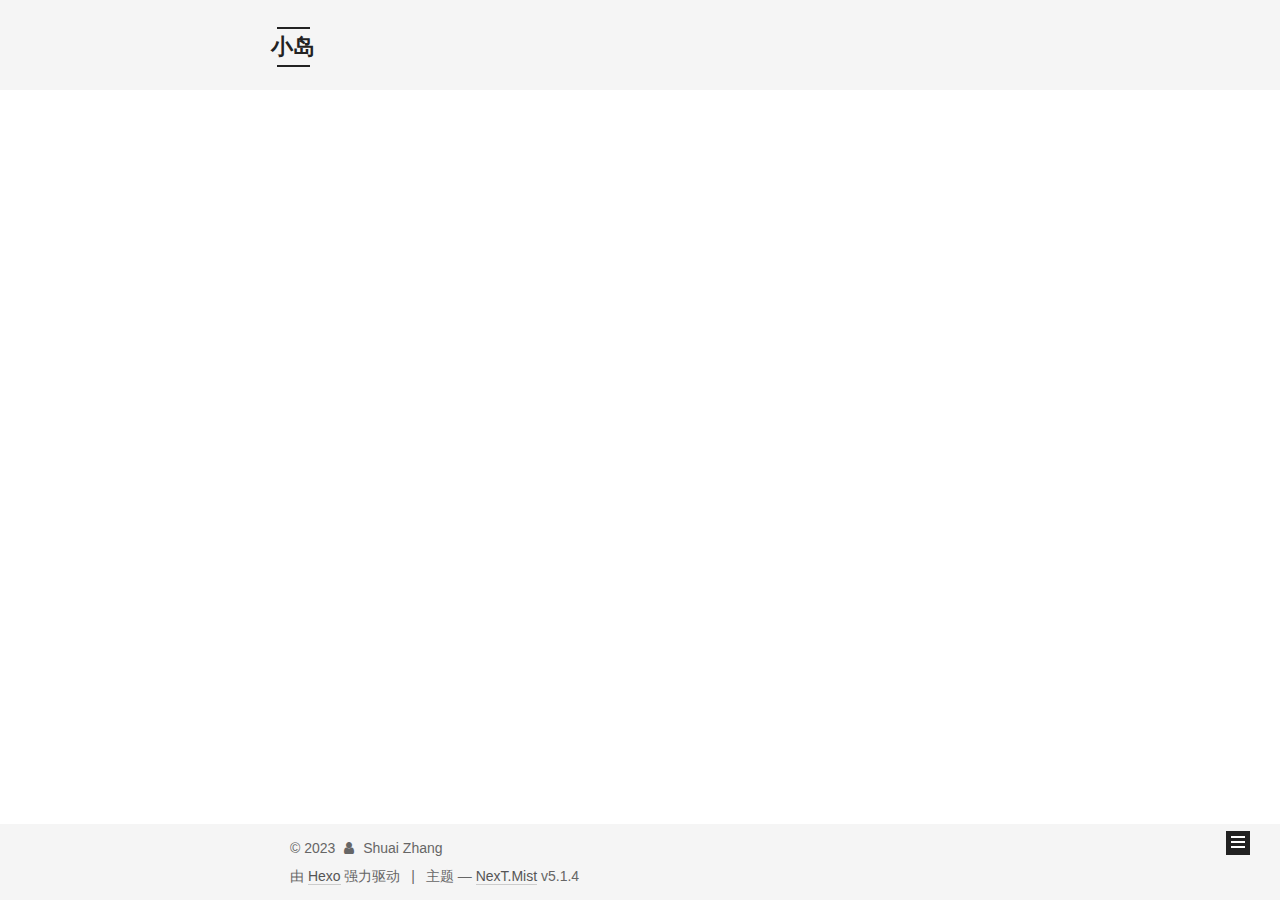
==== index.html @ b406b1da "Site updated: 2023-05-16 15:40:55" ====
<!DOCTYPE html>



  


<html class="theme-next mist use-motion" lang="zh-Hans">
<head>
  <meta charset="UTF-8"/>
<meta http-equiv="X-UA-Compatible" content="IE=edge" />
<meta name="viewport" content="width=device-width, initial-scale=1, maximum-scale=1"/>
<meta name="theme-color" content="#222">



  
  
    
    
  <script src="/lib/pace/pace.min.js?v=1.0.2"></script>
  <link href="/lib/pace/pace-theme-minimal.min.css?v=1.0.2" rel="stylesheet">







<meta http-equiv="Cache-Control" content="no-transform" />
<meta http-equiv="Cache-Control" content="no-siteapp" />
















  
  
  <link href="/lib/fancybox/source/jquery.fancybox.css?v=2.1.5" rel="stylesheet" type="text/css" />







<link href="/lib/font-awesome/css/font-awesome.min.css?v=4.6.2" rel="stylesheet" type="text/css" />

<link href="/css/main.css?v=5.1.4" rel="stylesheet" type="text/css" />


  <link rel="apple-touch-icon" sizes="180x180" href="/images/apple-touch-icon-next.png?v=5.1.4">


  <link rel="icon" type="image/png" sizes="32x32" href="/images/favicon-32x32-next.png?v=5.1.4">


  <link rel="icon" type="image/png" sizes="16x16" href="/images/favicon-16x16-next.png?v=5.1.4">


  <link rel="mask-icon" href="/images/logo.svg?v=5.1.4" color="#222">





  <meta name="keywords" content="Hexo, NexT" />










<meta name="description" content="一个人的小岛">
<meta property="og:type" content="website">
<meta property="og:title" content="小岛">
<meta property="og:url" content="https://isodiary.github.io/index.html">
<meta property="og:site_name" content="小岛">
<meta property="og:description" content="一个人的小岛">
<meta property="og:locale">
<meta property="article:author" content="Shuai Zhang">
<meta name="twitter:card" content="summary">



<script type="text/javascript" id="hexo.configurations">
  var NexT = window.NexT || {};
  var CONFIG = {
    root: '',
    scheme: 'Mist',
    version: '5.1.4',
    sidebar: {"position":"left","display":"post","offset":12,"b2t":true,"scrollpercent":false,"onmobile":false},
    fancybox: true,
    tabs: true,
    motion: {"enable":true,"async":false,"transition":{"post_block":"fadeIn","post_header":"slideDownIn","post_body":"slideDownIn","coll_header":"slideLeftIn","sidebar":"slideUpIn"}},
    duoshuo: {
      userId: '0',
      author: '博主'
    },
    algolia: {
      applicationID: '',
      apiKey: '',
      indexName: '',
      hits: {"per_page":10},
      labels: {"input_placeholder":"Search for Posts","hits_empty":"We didn't find any results for the search: ${query}","hits_stats":"${hits} results found in ${time} ms"}
    }
  };
</script>



  <link rel="canonical" href="https://isodiary.github.io/"/>





  <title>小岛</title>
  








<meta name="generator" content="Hexo 6.3.0"></head>

<body itemscope itemtype="http://schema.org/WebPage" lang="zh-Hans">

  
  
    
  

  <div class="container sidebar-position-left 
  page-home">
    <div class="headband"></div>

    <header id="header" class="header" itemscope itemtype="http://schema.org/WPHeader">
      <div class="header-inner"><div class="site-brand-wrapper">
  <div class="site-meta ">
    

    <div class="custom-logo-site-title">
      <a href="/"  class="brand" rel="start">
        <span class="logo-line-before"><i></i></span>
        <span class="site-title">小岛</span>
        <span class="logo-line-after"><i></i></span>
      </a>
    </div>
      
        <p class="site-subtitle"></p>
      
  </div>

  <div class="site-nav-toggle">
    <button>
      <span class="btn-bar"></span>
      <span class="btn-bar"></span>
      <span class="btn-bar"></span>
    </button>
  </div>
</div>

<nav class="site-nav">
  

  
    <ul id="menu" class="menu">
      
        
        <li class="menu-item menu-item-home">
          <a href="/" rel="section">
            
              <i class="menu-item-icon fa fa-fw fa-fa fa-home"></i> <br />
            
            首页
          </a>
        </li>
      
        
        <li class="menu-item menu-item-archives">
          <a href="/archives/" rel="section">
            
              <i class="menu-item-icon fa fa-fw fa-fa fa-archive"></i> <br />
            
            归档
          </a>
        </li>
      
        
        <li class="menu-item menu-item-tags">
          <a href="/tags/" rel="section">
            
              <i class="menu-item-icon fa fa-fw fa-tags"></i> <br />
            
            标签
          </a>
        </li>
      

      
        <li class="menu-item menu-item-search">
          
            <a href="javascript:;" class="popup-trigger">
          
            
              <i class="menu-item-icon fa fa-search fa-fw"></i> <br />
            
            搜索
          </a>
        </li>
      
    </ul>
  

  
    <div class="site-search">
      
  <div class="popup search-popup local-search-popup">
  <div class="local-search-header clearfix">
    <span class="search-icon">
      <i class="fa fa-search"></i>
    </span>
    <span class="popup-btn-close">
      <i class="fa fa-times-circle"></i>
    </span>
    <div class="local-search-input-wrapper">
      <input autocomplete="off"
             placeholder="搜索..." spellcheck="false"
             type="text" id="local-search-input">
    </div>
  </div>
  <div id="local-search-result"></div>
</div>



    </div>
  
</nav>



 </div>
    </header>

    <main id="main" class="main">
      <div class="main-inner">
        <div class="content-wrap">
          <div id="content" class="content">
            
  <section id="posts" class="posts-expand">
    
      

  

  
  
  

  <article class="post post-type-normal" itemscope itemtype="http://schema.org/Article">
  
  
  
  <div class="post-block">
    <link itemprop="mainEntityOfPage" href="https://isodiary.github.io/2023/05/16/%E7%AC%AC%E4%B8%80%E5%A4%A9/">

    <span hidden itemprop="author" itemscope itemtype="http://schema.org/Person">
      <meta itemprop="name" content="">
      <meta itemprop="description" content="">
      <meta itemprop="image" content="/images/avatar.gif">
    </span>

    <span hidden itemprop="publisher" itemscope itemtype="http://schema.org/Organization">
      <meta itemprop="name" content="小岛">
    </span>

    
      <header class="post-header">

        
        
          <h1 class="post-title" itemprop="name headline">
                
                <a class="post-title-link" href="/2023/05/16/%E7%AC%AC%E4%B8%80%E5%A4%A9/" itemprop="url">第一天.md</a></h1>
        

        <div class="post-meta">
          <span class="post-time">
            
              <span class="post-meta-item-icon">
                <i class="fa fa-calendar-o"></i>
              </span>
              
                <span class="post-meta-item-text">发表于</span>
              
              <time title="创建于" itemprop="dateCreated datePublished" datetime="2023-05-16T15:12:27+08:00">
                2023-05-16
              </time>
            

            

            
          </span>

          

          
            
          

          
          

          

          

          

        </div>
      </header>
    

    
    
    
    <div class="post-body" itemprop="articleBody">

      
      

      
        
          
            <p>去码头整点薯条</p>

          
        
      
    </div>
    
    
    

    

    

    

    <footer class="post-footer">
      

      

      

      
      
        <div class="post-eof"></div>
      
    </footer>
  </div>
  
  
  
  </article>


    
  </section>

  


          </div>
          


          

        </div>
        
          
  
  <div class="sidebar-toggle">
    <div class="sidebar-toggle-line-wrap">
      <span class="sidebar-toggle-line sidebar-toggle-line-first"></span>
      <span class="sidebar-toggle-line sidebar-toggle-line-middle"></span>
      <span class="sidebar-toggle-line sidebar-toggle-line-last"></span>
    </div>
  </div>

  <aside id="sidebar" class="sidebar">
    
    <div class="sidebar-inner">

      

      

      <section class="site-overview-wrap sidebar-panel sidebar-panel-active">
        <div class="site-overview">
          <div class="site-author motion-element" itemprop="author" itemscope itemtype="http://schema.org/Person">
            
              <p class="site-author-name" itemprop="name"></p>
              <p class="site-description motion-element" itemprop="description"></p>
          </div>

          <nav class="site-state motion-element">

            
              <div class="site-state-item site-state-posts">
              
                <a href="/archives/">
              
                  <span class="site-state-item-count">1</span>
                  <span class="site-state-item-name">日志</span>
                </a>
              </div>
            

            

            
              
              
              <div class="site-state-item site-state-tags">
                <a href="/tags/index.html">
                  <span class="site-state-item-count">1</span>
                  <span class="site-state-item-name">标签</span>
                </a>
              </div>
            

          </nav>

          

          

          
          

          
          

          

        </div>
      </section>

      

      
        <div class="back-to-top">
          <i class="fa fa-arrow-up"></i>
          
        </div>
      

    </div>
  </aside>


        
      </div>
    </main>

    <footer id="footer" class="footer">
      <div class="footer-inner">
        <div class="copyright">&copy; <span itemprop="copyrightYear">2023</span>
  <span class="with-love">
    <i class="fa fa-user"></i>
  </span>
  <span class="author" itemprop="copyrightHolder">Shuai Zhang</span>

  
</div>


  <div class="powered-by">由 <a class="theme-link" target="_blank" href="https://hexo.io">Hexo</a> 强力驱动</div>



  <span class="post-meta-divider">|</span>



  <div class="theme-info">主题 &mdash; <a class="theme-link" target="_blank" href="https://github.com/iissnan/hexo-theme-next">NexT.Mist</a> v5.1.4</div>




        







        
      </div>
    </footer>

    

    

  </div>

  

<script type="text/javascript">
  if (Object.prototype.toString.call(window.Promise) !== '[object Function]') {
    window.Promise = null;
  }
</script>









  












  
  
    <script type="text/javascript" src="/lib/jquery/index.js?v=2.1.3"></script>
  

  
  
    <script type="text/javascript" src="/lib/fastclick/lib/fastclick.min.js?v=1.0.6"></script>
  

  
  
    <script type="text/javascript" src="/lib/jquery_lazyload/jquery.lazyload.js?v=1.9.7"></script>
  

  
  
    <script type="text/javascript" src="/lib/velocity/velocity.min.js?v=1.2.1"></script>
  

  
  
    <script type="text/javascript" src="/lib/velocity/velocity.ui.min.js?v=1.2.1"></script>
  

  
  
    <script type="text/javascript" src="/lib/fancybox/source/jquery.fancybox.pack.js?v=2.1.5"></script>
  


  


  <script type="text/javascript" src="/js/src/utils.js?v=5.1.4"></script>

  <script type="text/javascript" src="/js/src/motion.js?v=5.1.4"></script>



  
  

  

  


  <script type="text/javascript" src="/js/src/bootstrap.js?v=5.1.4"></script>



  


  




	





  





  












  

  <script type="text/javascript">
    // Popup Window;
    var isfetched = false;
    var isXml = true;
    // Search DB path;
    var search_path = "search.xml";
    if (search_path.length === 0) {
      search_path = "search.xml";
    } else if (/json$/i.test(search_path)) {
      isXml = false;
    }
    var path = "/" + search_path;
    // monitor main search box;

    var onPopupClose = function (e) {
      $('.popup').hide();
      $('#local-search-input').val('');
      $('.search-result-list').remove();
      $('#no-result').remove();
      $(".local-search-pop-overlay").remove();
      $('body').css('overflow', '');
    }

    function proceedsearch() {
      $("body")
        .append('<div class="search-popup-overlay local-search-pop-overlay"></div>')
        .css('overflow', 'hidden');
      $('.search-popup-overlay').click(onPopupClose);
      $('.popup').toggle();
      var $localSearchInput = $('#local-search-input');
      $localSearchInput.attr("autocapitalize", "none");
      $localSearchInput.attr("autocorrect", "off");
      $localSearchInput.focus();
    }

    // search function;
    var searchFunc = function(path, search_id, content_id) {
      'use strict';

      // start loading animation
      $("body")
        .append('<div class="search-popup-overlay local-search-pop-overlay">' +
          '<div id="search-loading-icon">' +
          '<i class="fa fa-spinner fa-pulse fa-5x fa-fw"></i>' +
          '</div>' +
          '</div>')
        .css('overflow', 'hidden');
      $("#search-loading-icon").css('margin', '20% auto 0 auto').css('text-align', 'center');

      $.ajax({
        url: path,
        dataType: isXml ? "xml" : "json",
        async: true,
        success: function(res) {
          // get the contents from search data
          isfetched = true;
          $('.popup').detach().appendTo('.header-inner');
          var datas = isXml ? $("entry", res).map(function() {
            return {
              title: $("title", this).text(),
              content: $("content",this).text(),
              url: $("url" , this).text()
            };
          }).get() : res;
          var input = document.getElementById(search_id);
          var resultContent = document.getElementById(content_id);
          var inputEventFunction = function() {
            var searchText = input.value.trim().toLowerCase();
            var keywords = searchText.split(/[\s\-]+/);
            if (keywords.length > 1) {
              keywords.push(searchText);
            }
            var resultItems = [];
            if (searchText.length > 0) {
              // perform local searching
              datas.forEach(function(data) {
                var isMatch = false;
                var hitCount = 0;
                var searchTextCount = 0;
                var title = data.title.trim();
                var titleInLowerCase = title.toLowerCase();
                var content = data.content.trim().replace(/<[^>]+>/g,"");
                var contentInLowerCase = content.toLowerCase();
                var articleUrl = decodeURIComponent(data.url);
                var indexOfTitle = [];
                var indexOfContent = [];
                // only match articles with not empty titles
                if(title != '') {
                  keywords.forEach(function(keyword) {
                    function getIndexByWord(word, text, caseSensitive) {
                      var wordLen = word.length;
                      if (wordLen === 0) {
                        return [];
                      }
                      var startPosition = 0, position = [], index = [];
                      if (!caseSensitive) {
                        text = text.toLowerCase();
                        word = word.toLowerCase();
                      }
                      while ((position = text.indexOf(word, startPosition)) > -1) {
                        index.push({position: position, word: word});
                        startPosition = position + wordLen;
                      }
                      return index;
                    }

                    indexOfTitle = indexOfTitle.concat(getIndexByWord(keyword, titleInLowerCase, false));
                    indexOfContent = indexOfContent.concat(getIndexByWord(keyword, contentInLowerCase, false));
                  });
                  if (indexOfTitle.length > 0 || indexOfContent.length > 0) {
                    isMatch = true;
                    hitCount = indexOfTitle.length + indexOfContent.length;
                  }
                }

                // show search results

                if (isMatch) {
                  // sort index by position of keyword

                  [indexOfTitle, indexOfContent].forEach(function (index) {
                    index.sort(function (itemLeft, itemRight) {
                      if (itemRight.position !== itemLeft.position) {
                        return itemRight.position - itemLeft.position;
                      } else {
                        return itemLeft.word.length - itemRight.word.length;
                      }
                    });
                  });

                  // merge hits into slices

                  function mergeIntoSlice(text, start, end, index) {
                    var item = index[index.length - 1];
                    var position = item.position;
                    var word = item.word;
                    var hits = [];
                    var searchTextCountInSlice = 0;
                    while (position + word.length <= end && index.length != 0) {
                      if (word === searchText) {
                        searchTextCountInSlice++;
                      }
                      hits.push({position: position, length: word.length});
                      var wordEnd = position + word.length;

                      // move to next position of hit

                      index.pop();
                      while (index.length != 0) {
                        item = index[index.length - 1];
                        position = item.position;
                        word = item.word;
                        if (wordEnd > position) {
                          index.pop();
                        } else {
                          break;
                        }
                      }
                    }
                    searchTextCount += searchTextCountInSlice;
                    return {
                      hits: hits,
                      start: start,
                      end: end,
                      searchTextCount: searchTextCountInSlice
                    };
                  }

                  var slicesOfTitle = [];
                  if (indexOfTitle.length != 0) {
                    slicesOfTitle.push(mergeIntoSlice(title, 0, title.length, indexOfTitle));
                  }

                  var slicesOfContent = [];
                  while (indexOfContent.length != 0) {
                    var item = indexOfContent[indexOfContent.length - 1];
                    var position = item.position;
                    var word = item.word;
                    // cut out 100 characters
                    var start = position - 20;
                    var end = position + 80;
                    if(start < 0){
                      start = 0;
                    }
                    if (end < position + word.length) {
                      end = position + word.length;
                    }
                    if(end > content.length){
                      end = content.length;
                    }
                    slicesOfContent.push(mergeIntoSlice(content, start, end, indexOfContent));
                  }

                  // sort slices in content by search text's count and hits' count

                  slicesOfContent.sort(function (sliceLeft, sliceRight) {
                    if (sliceLeft.searchTextCount !== sliceRight.searchTextCount) {
                      return sliceRight.searchTextCount - sliceLeft.searchTextCount;
                    } else if (sliceLeft.hits.length !== sliceRight.hits.length) {
                      return sliceRight.hits.length - sliceLeft.hits.length;
                    } else {
                      return sliceLeft.start - sliceRight.start;
                    }
                  });

                  // select top N slices in content

                  var upperBound = parseInt('1');
                  if (upperBound >= 0) {
                    slicesOfContent = slicesOfContent.slice(0, upperBound);
                  }

                  // highlight title and content

                  function highlightKeyword(text, slice) {
                    var result = '';
                    var prevEnd = slice.start;
                    slice.hits.forEach(function (hit) {
                      result += text.substring(prevEnd, hit.position);
                      var end = hit.position + hit.length;
                      result += '<b class="search-keyword">' + text.substring(hit.position, end) + '</b>';
                      prevEnd = end;
                    });
                    result += text.substring(prevEnd, slice.end);
                    return result;
                  }

                  var resultItem = '';

                  if (slicesOfTitle.length != 0) {
                    resultItem += "<li><a href='" + articleUrl + "' class='search-result-title'>" + highlightKeyword(title, slicesOfTitle[0]) + "</a>";
                  } else {
                    resultItem += "<li><a href='" + articleUrl + "' class='search-result-title'>" + title + "</a>";
                  }

                  slicesOfContent.forEach(function (slice) {
                    resultItem += "<a href='" + articleUrl + "'>" +
                      "<p class=\"search-result\">" + highlightKeyword(content, slice) +
                      "...</p>" + "</a>";
                  });

                  resultItem += "</li>";
                  resultItems.push({
                    item: resultItem,
                    searchTextCount: searchTextCount,
                    hitCount: hitCount,
                    id: resultItems.length
                  });
                }
              })
            };
            if (keywords.length === 1 && keywords[0] === "") {
              resultContent.innerHTML = '<div id="no-result"><i class="fa fa-search fa-5x" /></div>'
            } else if (resultItems.length === 0) {
              resultContent.innerHTML = '<div id="no-result"><i class="fa fa-frown-o fa-5x" /></div>'
            } else {
              resultItems.sort(function (resultLeft, resultRight) {
                if (resultLeft.searchTextCount !== resultRight.searchTextCount) {
                  return resultRight.searchTextCount - resultLeft.searchTextCount;
                } else if (resultLeft.hitCount !== resultRight.hitCount) {
                  return resultRight.hitCount - resultLeft.hitCount;
                } else {
                  return resultRight.id - resultLeft.id;
                }
              });
              var searchResultList = '<ul class=\"search-result-list\">';
              resultItems.forEach(function (result) {
                searchResultList += result.item;
              })
              searchResultList += "</ul>";
              resultContent.innerHTML = searchResultList;
            }
          }

          if ('auto' === 'auto') {
            input.addEventListener('input', inputEventFunction);
          } else {
            $('.search-icon').click(inputEventFunction);
            input.addEventListener('keypress', function (event) {
              if (event.keyCode === 13) {
                inputEventFunction();
              }
            });
          }

          // remove loading animation
          $(".local-search-pop-overlay").remove();
          $('body').css('overflow', '');

          proceedsearch();
        }
      });
    }

    // handle and trigger popup window;
    $('.popup-trigger').click(function(e) {
      e.stopPropagation();
      if (isfetched === false) {
        searchFunc(path, 'local-search-input', 'local-search-result');
      } else {
        proceedsearch();
      };
    });

    $('.popup-btn-close').click(onPopupClose);
    $('.popup').click(function(e){
      e.stopPropagation();
    });
    $(document).on('keyup', function (event) {
      var shouldDismissSearchPopup = event.which === 27 &&
        $('.search-popup').is(':visible');
      if (shouldDismissSearchPopup) {
        onPopupClose();
      }
    });
  </script>





  

  

  

  
  

  

  

  

</body>
</html>
---- css/main.css ----
/* normalize.css v3.0.2 | MIT License | git.io/normalize */
html {
  font-family: sans-serif; /* 1 */
  -ms-text-size-adjust: 100%; /* 2 */
  -webkit-text-size-adjust: 100%; /* 2 */
}
body {
  margin: 0;
}
article,
aside,
details,
figcaption,
figure,
footer,
header,
hgroup,
main,
menu,
nav,
section,
summary {
  display: block;
}
audio,
canvas,
progress,
video {
  display: inline-block; /* 1 */
  vertical-align: baseline; /* 2 */
}
audio:not([controls]) {
  display: none;
  height: 0;
}
[hidden],
template {
  display: none;
}
a {
  background-color: transparent;
}
a:active,
a:hover {
  outline: 0;
}
abbr[title] {
  border-bottom: 1px dotted;
}
b,
strong {
  font-weight: bold;
}
dfn {
  font-style: italic;
}
h1 {
  font-size: 2em;
  margin: 0.67em 0;
}
mark {
  background: #ff0;
  color: #000;
}
small {
  font-size: 80%;
}
sub,
sup {
  font-size: 75%;
  line-height: 0;
  position: relative;
  vertical-align: baseline;
}
sup {
  top: -0.5em;
}
sub {
  bottom: -0.25em;
}
img {
  border: 0;
}
svg:not(:root) {
  overflow: hidden;
}
figure {
  margin: 1em 40px;
}
hr {
  -moz-box-sizing: content-box;
  box-sizing: content-box;
  height: 0;
}
pre {
  overflow: auto;
}
code,
kbd,
pre,
samp {
  font-family: monospace, monospace;
  font-size: 1em;
}
button,
input,
optgroup,
select,
textarea {
  color: inherit; /* 1 */
  font: inherit; /* 2 */
  margin: 0; /* 3 */
}
button {
  overflow: visible;
}
button,
select {
  text-transform: none;
}
button,
html input[type="button"],
input[type="reset"],
input[type="submit"] {
  -webkit-appearance: button; /* 2 */
  cursor: pointer; /* 3 */
}
button[disabled],
html input[disabled] {
  cursor: default;
}
button::-moz-focus-inner,
input::-moz-focus-inner {
  border: 0;
  padding: 0;
}
input {
  line-height: normal;
}
input[type="checkbox"],
input[type="radio"] {
  box-sizing: border-box; /* 1 */
  padding: 0; /* 2 */
}
input[type="number"]::-webkit-inner-spin-button,
input[type="number"]::-webkit-outer-spin-button {
  height: auto;
}
input[type="search"] {
  -webkit-appearance: textfield; /* 1 */
  -moz-box-sizing: content-box;
  -webkit-box-sizing: content-box; /* 2 */
  box-sizing: content-box;
}
input[type="search"]::-webkit-search-cancel-button,
input[type="search"]::-webkit-search-decoration {
  -webkit-appearance: none;
}
fieldset {
  border: 1px solid #c0c0c0;
  margin: 0 2px;
  padding: 0.35em 0.625em 0.75em;
}
legend {
  border: 0; /* 1 */
  padding: 0; /* 2 */
}
textarea {
  overflow: auto;
}
optgroup {
  font-weight: bold;
}
table {
  border-collapse: collapse;
  border-spacing: 0;
}
td,
th {
  padding: 0;
}
::selection {
  background: #262a30;
  color: #fff;
}
body {
  position: relative;
  font-family: 'Lato', "PingFang SC", "Microsoft YaHei", sans-serif;
  font-size: 14px;
  line-height: 2;
  color: #555;
  background: #fff;
}
@media (max-width: 767px) {
  body {
    padding-right: 0 !important;
  }
}
@media (min-width: 768px) and (max-width: 991px) {
  body {
    padding-right: 0 !important;
  }
}
@media (min-width: 1600px) {
  body {
    font-size: 16px;
  }
}
h1,
h2,
h3,
h4,
h5,
h6 {
  margin: 0;
  padding: 0;
  font-weight: bold;
  line-height: 1.5;
  font-family: 'Lato', "PingFang SC", "Microsoft YaHei", sans-serif;
}
h2,
h3,
h4,
h5,
h6 {
  margin: 20px 0 15px;
}
h1 {
  font-size: 24px;
}
@media (max-width: 767px) {
  h1 {
    font-size: 20px;
  }
}
h2 {
  font-size: 22px;
}
@media (max-width: 767px) {
  h2 {
    font-size: 18px;
  }
}
h3 {
  font-size: 20px;
}
@media (max-width: 767px) {
  h3 {
    font-size: 16px;
  }
}
h4 {
  font-size: 18px;
}
@media (max-width: 767px) {
  h4 {
    font-size: 14px;
  }
}
h5 {
  font-size: 16px;
}
@media (max-width: 767px) {
  h5 {
    font-size: 12px;
  }
}
h6 {
  font-size: 14px;
}
@media (max-width: 767px) {
  h6 {
    font-size: 10px;
  }
}
p {
  margin: 0 0 20px 0;
}
a {
  color: #555;
  text-decoration: none;
  outline: none;
  border-bottom: 1px solid #999;
  word-wrap: break-word;
}
a:hover {
  color: #222;
  border-bottom-color: #222;
}
blockquote {
  margin: 0;
  padding: 0;
}
img {
  display: block;
  margin: auto;
  max-width: 100%;
  height: auto;
}
hr {
  margin: 40px 0;
  height: 3px;
  border: none;
  background-color: #ddd;
  background-image: repeating-linear-gradient(-45deg, #fff, #fff 4px, transparent 4px, transparent 8px);
}
blockquote {
  padding: 0 15px;
  color: #666;
  border-left: 4px solid #ddd;
}
blockquote cite::before {
  content: "-";
  padding: 0 5px;
}
dt {
  font-weight: 700;
}
dd {
  margin: 0;
  padding: 0;
}
kbd {
  border: 1px solid #ccc;
  border-radius: 0.2em;
  box-shadow: 0.1em 0.1em 0.2em rgba(0,0,0,0.1);
  background-color: #f9f9f9;
  font-family: inherit;
  background-image: -webkit-linear-gradient(top, #eee, #fff, #eee);
  padding: 0.1em 0.3em;
  white-space: nowrap;
}
.text-left {
  text-align: left;
}
.text-center {
  text-align: center;
}
.text-right {
  text-align: right;
}
.text-justify {
  text-align: justify;
}
.text-nowrap {
  white-space: nowrap;
}
.text-lowercase {
  text-transform: lowercase;
}
.text-uppercase {
  text-transform: uppercase;
}
.text-capitalize {
  text-transform: capitalize;
}
.center-block {
  display: block;
  margin-left: auto;
  margin-right: auto;
}
.clearfix:before,
.clearfix:after {
  content: " ";
  display: table;
}
.clearfix:after {
  clear: both;
}
.pullquote {
  width: 45%;
}
.pullquote.left {
  float: left;
  margin-left: 5px;
  margin-right: 10px;
}
.pullquote.right {
  float: right;
  margin-left: 10px;
  margin-right: 5px;
}
.affix.affix.affix {
  position: fixed;
}
.translation {
  margin-top: -20px;
  font-size: 14px;
  color: #999;
}
.scrollbar-measure {
  width: 100px;
  height: 100px;
  overflow: scroll;
  position: absolute;
  top: -9999px;
}
.use-motion .motion-element {
  opacity: 0;
}
table {
  margin: 20px 0;
  width: 100%;
  border-collapse: collapse;
  border-spacing: 0;
  border: 1px solid #ddd;
  font-size: 14px;
  table-layout: fixed;
  word-wrap: break-all;
}
table>tbody>tr:nth-of-type(odd) {
  background-color: #f9f9f9;
}
table>tbody>tr:hover {
  background-color: #f5f5f5;
}
caption,
th,
td {
  padding: 8px;
  text-align: left;
  vertical-align: middle;
  font-weight: normal;
}
th,
td {
  border-bottom: 3px solid #ddd;
  border-right: 1px solid #eee;
}
th {
  padding-bottom: 10px;
  font-weight: 700;
}
td {
  border-bottom-width: 1px;
}
html,
body {
  height: 100%;
}
.container {
  position: relative;
  min-height: 100%;
}
.header-inner {
  margin: 0 auto;
  padding: 100px 0 70px;
  width: 700px;
}
@media (min-width: 1600px) {
  .container .header-inner {
    width: 900px;
  }
}
.main {
  padding-bottom: 150px;
}
.main-inner {
  margin: 0 auto;
  width: 700px;
}
@media (min-width: 1600px) {
  .container .main-inner {
    width: 900px;
  }
}
.footer {
  position: absolute;
  left: 0;
  bottom: 0;
  width: 100%;
  min-height: 50px;
}
.footer-inner {
  box-sizing: border-box;
  margin: 20px auto;
  width: 700px;
}
@media (min-width: 1600px) {
  .container .footer-inner {
    width: 900px;
  }
}
pre,
.highlight {
  overflow: auto;
  margin: 20px 0;
  padding: 0;
  font-size: 13px;
  color: #4d4d4c;
  background: #f7f7f7;
  line-height: 1.6;
}
pre,
code {
  font-family: consolas, Menlo, "PingFang SC", "Microsoft YaHei", monospace;
}
code {
  padding: 2px 4px;
  word-wrap: break-word;
  color: #555;
  background: #eee;
  border-radius: 3px;
  font-size: 13px;
}
pre {
  padding: 10px;
}
pre code {
  padding: 0;
  color: #4d4d4c;
  background: none;
  text-shadow: none;
}
.highlight {
  border-radius: 1px;
}
.highlight pre {
  border: none;
  margin: 0;
  padding: 10px 0;
}
.highlight table {
  margin: 0;
  width: auto;
  border: none;
}
.highlight td {
  border: none;
  padding: 0;
}
.highlight figcaption {
  font-size: 1em;
  color: #4d4d4c;
  line-height: 1em;
  margin-bottom: 1em;
}
.highlight figcaption:before,
.highlight figcaption:after {
  content: " ";
  display: table;
}
.highlight figcaption:after {
  clear: both;
}
.highlight figcaption a {
  float: right;
  color: #4d4d4c;
}
.highlight figcaption a:hover {
  border-bottom-color: #4d4d4c;
}
.highlight .gutter pre {
  padding-left: 10px;
  padding-right: 10px;
  color: #869194;
  text-align: right;
  background-color: #eff2f3;
}
.highlight .code pre {
  width: 100%;
  padding-left: 10px;
  padding-right: 10px;
  background-color: #f7f7f7;
}
.highlight .line {
  height: 20px;
}
.gutter {
  -webkit-user-select: none;
  -moz-user-select: none;
  -ms-user-select: none;
  user-select: none;
}
.gist table {
  width: auto;
}
.gist table td {
  border: none;
}
pre .deletion {
  background: #fdd;
}
pre .addition {
  background: #dfd;
}
pre .meta {
  color: #8959a8;
}
pre .comment {
  color: #8e908c;
}
pre .variable,
pre .attribute,
pre .tag,
pre .regexp,
pre .ruby .constant,
pre .xml .tag .title,
pre .xml .pi,
pre .xml .doctype,
pre .html .doctype,
pre .css .id,
pre .css .class,
pre .css .pseudo {
  color: #c82829;
}
pre .number,
pre .preprocessor,
pre .built_in,
pre .literal,
pre .params,
pre .constant,
pre .command {
  color: #f5871f;
}
pre .ruby .class .title,
pre .css .rules .attribute,
pre .string,
pre .value,
pre .inheritance,
pre .header,
pre .ruby .symbol,
pre .xml .cdata,
pre .special,
pre .number,
pre .formula {
  color: #718c00;
}
pre .title,
pre .css .hexcolor {
  color: #3e999f;
}
pre .function,
pre .python .decorator,
pre .python .title,
pre .ruby .function .title,
pre .ruby .title .keyword,
pre .perl .sub,
pre .javascript .title,
pre .coffeescript .title {
  color: #4271ae;
}
pre .keyword,
pre .javascript .function {
  color: #8959a8;
}
.full-image.full-image.full-image.full-image {
  border: none;
  max-width: 100%;
  width: auto;
  margin: 20px auto 25px;
}
@media (min-width: 992px) {
  .full-image.full-image.full-image.full-image {
    max-width: none;
    width: 110%;
    margin: 25px -5%;
  }
}
.blockquote-center,
.page-home .post-type-quote blockquote,
.page-post-detail .post-type-quote blockquote {
  position: relative;
  margin: 40px 0;
  padding: 0;
  border-left: none;
  text-align: center;
}
.blockquote-center::before,
.page-home .post-type-quote blockquote::before,
.page-post-detail .post-type-quote blockquote::before,
.blockquote-center::after,
.page-home .post-type-quote blockquote::after,
.page-post-detail .post-type-quote blockquote::after {
  position: absolute;
  content: ' ';
  display: block;
  width: 100%;
  height: 24px;
  opacity: 0.2;
  background-repeat: no-repeat;
  background-position: 0 -6px;
  background-size: 22px 22px;
}
.blockquote-center::before,
.page-home .post-type-quote blockquote::before,
.page-post-detail .post-type-quote blockquote::before {
  top: -20px;
  background-image: url("../images/quote-l.svg");
  border-top: 1px solid #ccc;
}
.blockquote-center::after,
.page-home .post-type-quote blockquote::after,
.page-post-detail .post-type-quote blockquote::after {
  bottom: -20px;
  background-image: url("../images/quote-r.svg");
  border-bottom: 1px solid #ccc;
  background-position: 100% 8px;
}
.blockquote-center p,
.page-home .post-type-quote blockquote p,
.page-post-detail .post-type-quote blockquote p,
.blockquote-center div,
.page-home .post-type-quote blockquote div,
.page-post-detail .post-type-quote blockquote div {
  text-align: center;
}
.post .post-body .group-picture img {
  box-sizing: border-box;
  padding: 0 3px;
  border: none;
}
.post .group-picture-row {
  overflow: hidden;
  margin-top: 6px;
}
.post .group-picture-row:first-child {
  margin-top: 0;
}
.post .group-picture-column {
  float: left;
}
.page-post-detail .post-body .group-picture-column {
  float: none;
  margin-top: 10px;
  width: auto !important;
}
.page-post-detail .post-body .group-picture-column img {
  margin: 0 auto;
}
.page-archive .group-picture-container {
  overflow: hidden;
}
.page-archive .group-picture-row {
  float: left;
}
.page-archive .group-picture-row:first-child {
  margin-top: 6px;
}
.page-archive .group-picture-column {
  max-width: 150px;
  max-height: 150px;
}
.post-body .note {
  position: relative;
  padding: 15px;
  margin-bottom: 20px;
  border: 1px solid #eee;
  border-left-width: 5px;
  border-radius: 3px;
}
.post-body .note h2,
.post-body .note h3,
.post-body .note h4,
.post-body .note h5,
.post-body .note h6 {
  margin-top: 0;
  margin-bottom: 0;
  border-bottom: initial;
  padding-top: 0 !important;
}
.post-body .note p:first-child,
.post-body .note ul:first-child,
.post-body .note ol:first-child,
.post-body .note table:first-child,
.post-body .note pre:first-child,
.post-body .note blockquote:first-child {
  margin-top: 0;
}
.post-body .note p:last-child,
.post-body .note ul:last-child,
.post-body .note ol:last-child,
.post-body .note table:last-child,
.post-body .note pre:last-child,
.post-body .note blockquote:last-child {
  margin-bottom: 0;
}
.post-body .note.default {
  border-left-color: #777;
}
.post-body .note.default h2,
.post-body .note.default h3,
.post-body .note.default h4,
.post-body .note.default h5,
.post-body .note.default h6 {
  color: #777;
}
.post-body .note.primary {
  border-left-color: #6f42c1;
}
.post-body .note.primary h2,
.post-body .note.primary h3,
.post-body .note.primary h4,
.post-body .note.primary h5,
.post-body .note.primary h6 {
  color: #6f42c1;
}
.post-body .note.info {
  border-left-color: #428bca;
}
.post-body .note.info h2,
.post-body .note.info h3,
.post-body .note.info h4,
.post-body .note.info h5,
.post-body .note.info h6 {
  color: #428bca;
}
.post-body .note.success {
  border-left-color: #5cb85c;
}
.post-body .note.success h2,
.post-body .note.success h3,
.post-body .note.success h4,
.post-body .note.success h5,
.post-body .note.success h6 {
  color: #5cb85c;
}
.post-body .note.warning {
  border-left-color: #f0ad4e;
}
.post-body .note.warning h2,
.post-body .note.warning h3,
.post-body .note.warning h4,
.post-body .note.warning h5,
.post-body .note.warning h6 {
  color: #f0ad4e;
}
.post-body .note.danger {
  border-left-color: #d9534f;
}
.post-body .note.danger h2,
.post-body .note.danger h3,
.post-body .note.danger h4,
.post-body .note.danger h5,
.post-body .note.danger h6 {
  color: #d9534f;
}
.post-body .label {
  display: inline;
  padding: 0 2px;
  white-space: nowrap;
}
.post-body .label.default {
  background-color: #f0f0f0;
}
.post-body .label.primary {
  background-color: #efe6f7;
}
.post-body .label.info {
  background-color: #e5f2f8;
}
.post-body .label.success {
  background-color: #e7f4e9;
}
.post-body .label.warning {
  background-color: #fcf6e1;
}
.post-body .label.danger {
  background-color: #fae8eb;
}
.post-body .tabs {
  position: relative;
  display: block;
  margin-bottom: 20px;
  padding-top: 10px;
}
.post-body .tabs ul.nav-tabs {
  margin: 0;
  padding: 0;
  display: flex;
  margin-bottom: -1px;
}
@media (max-width: 413px) {
  .post-body .tabs ul.nav-tabs {
    display: block;
    margin-bottom: 5px;
  }
}
.post-body .tabs ul.nav-tabs li.tab {
  list-style-type: none !important;
  margin: 0 0.25em 0 0;
  border-top: 3px solid transparent;
  border-left: 1px solid transparent;
  border-right: 1px solid transparent;
}
@media (max-width: 413px) {
  .post-body .tabs ul.nav-tabs li.tab {
    margin: initial;
    border-top: 1px solid transparent;
    border-left: 3px solid transparent;
    border-right: 1px solid transparent;
    border-bottom: 1px solid transparent;
  }
}
.post-body .tabs ul.nav-tabs li.tab a {
  outline: 0;
  border-bottom: initial;
  display: block;
  line-height: 1.8em;
  padding: 0.25em 0.75em;
  transition-duration: 0.2s;
  transition-timing-function: ease-out;
  transition-delay: 0s;
}
.post-body .tabs ul.nav-tabs li.tab a i {
  width: 1.285714285714286em;
}
.post-body .tabs ul.nav-tabs li.tab.active {
  border-top: 3px solid #fc6423;
  border-left: 1px solid #ddd;
  border-right: 1px solid #ddd;
  background-color: #fff;
}
@media (max-width: 413px) {
  .post-body .tabs ul.nav-tabs li.tab.active {
    border-top: 1px solid #ddd;
    border-left: 3px solid #fc6423;
    border-right: 1px solid #ddd;
    border-bottom: 1px solid #ddd;
  }
}
.post-body .tabs ul.nav-tabs li.tab.active a {
  cursor: default;
  color: #555;
}
.post-body .tabs .tab-content {
  background-color: #fff;
}
.post-body .tabs .tab-content .tab-pane {
  border: 1px solid #ddd;
  padding: 20px 20px 0 20px;
}
.post-body .tabs .tab-content .tab-pane:not(.active) {
  display: none !important;
}
.post-body .tabs .tab-content .tab-pane.active {
  display: block !important;
}
.btn {
  display: inline-block;
  padding: 0 20px;
  font-size: 14px;
  color: #555;
  background: transparent;
  border: 2px solid #222;
  text-decoration: none;
  border-radius: 0;
  transition-property: background-color;
  transition-duration: 0.2s;
  transition-timing-function: ease-in-out;
  transition-delay: 0s;
  line-height: 2;
}
.btn:hover {
  border-color: #222;
  color: #222;
  background: #fff;
}
.btn +.btn {
  margin: 0 0 8px 8px;
}
.btn .fa-fw {
  width: 1.285714285714286em;
  text-align: left;
}
.btn-bar {
  display: block;
  width: 22px;
  height: 2px;
  background: #555;
  border-radius: 1px;
}
.btn-bar+.btn-bar {
  margin-top: 4px;
}
.pagination {
  margin: 120px 0 40px;
  text-align: center;
  border-top: 1px solid #eee;
}
.page-number-basic,
.pagination .prev,
.pagination .next,
.pagination .page-number,
.pagination .space {
  display: inline-block;
  position: relative;
  top: -1px;
  margin: 0 10px;
  padding: 0 11px;
}
@media (max-width: 767px) {
  .page-number-basic,
  .pagination .prev,
  .pagination .next,
  .pagination .page-number,
  .pagination .space {
    margin: 0 5px;
  }
}
.pagination .prev,
.pagination .next,
.pagination .page-number {
  border-bottom: 0;
  border-top: 1px solid #eee;
  transition-property: border-color;
  transition-duration: 0.2s;
  transition-timing-function: ease-in-out;
  transition-delay: 0s;
}
.pagination .prev:hover,
.pagination .next:hover,
.pagination .page-number:hover {
  border-top-color: #222;
}
.pagination .space {
  padding: 0;
  margin: 0;
}
.pagination .prev {
  margin-left: 0;
}
.pagination .next {
  margin-right: 0;
}
.pagination .page-number.current {
  color: #fff;
  background: #ccc;
  border-top-color: #ccc;
}
@media (max-width: 767px) {
  .pagination {
    border-top: none;
  }
  .pagination .prev,
  .pagination .next,
  .pagination .page-number {
    margin-bottom: 10px;
    border-top: 0;
    border-bottom: 1px solid #eee;
    padding: 0 10px;
  }
  .pagination .prev:hover,
  .pagination .next:hover,
  .pagination .page-number:hover {
    border-bottom-color: #222;
  }
}
.comments {
  margin: 60px 20px 0;
}
.tag-cloud {
  text-align: center;
}
.tag-cloud a {
  display: inline-block;
  margin: 10px;
}
.back-to-top {
  display: none;
  margin: 20px -10px -20px;
  background: #fff;
  font-size: 12px;
  opacity: 1;
  cursor: pointer;
  text-align: center;
  -webkit-transform: translateZ(0);
  transition-duration: 0.2s;
  transition-timing-function: ease-in-out;
  transition-delay: 0s;
}
.back-to-top:hover {
  opacity: 0.8;
}
@media (min-width: 768px) and (max-width: 991px) {
  .back-to-top {
    display: none !important;
  }
}
@media (max-width: 767px) {
  .back-to-top {
    display: none !important;
  }
}
.back-to-top.back-to-top-on {
  display: block;
}
.header {
  background: transparent;
}
.header-inner {
  position: relative;
}
.headband {
  height: 3px;
  background: #222;
}
.site-meta {
  margin: 0;
  text-align: left;
}
@media (max-width: 767px) {
  .site-meta {
    text-align: center;
  }
}
.brand {
  position: relative;
  display: inline-block;
  padding: 0 40px;
  color: #222;
  background: #222;
  border-bottom: none;
}
.brand:hover {
  color: #222;
}
.logo {
  display: inline-block;
  margin-right: 5px;
  line-height: 36px;
  vertical-align: top;
}
.site-title {
  display: inline-block;
  vertical-align: top;
  line-height: 36px;
  font-size: 20px;
  font-weight: normal;
  font-family: 'Lato', "PingFang SC", "Microsoft YaHei", sans-serif;
}
.site-subtitle {
  margin-top: 10px;
  font-size: 13px;
  color: #999;
}
.use-motion .brand {
  opacity: 0;
}
.use-motion .logo,
.use-motion .site-title,
.use-motion .site-subtitle {
  opacity: 0;
  position: relative;
  top: -10px;
}
.site-nav-toggle {
  display: none;
  position: absolute;
  top: 10px;
  left: 10px;
}
@media (max-width: 767px) {
  .site-nav-toggle {
    display: block;
  }
}
.site-nav-toggle button {
  margin-top: 2px;
  padding: 9px 10px;
  background: transparent;
  border: none;
}
@media (max-width: 767px) {
  .site-nav {
    display: none;
    margin: 0 -10px;
    padding: 0 10px;
    clear: both;
    border-top: 1px solid #ddd;
  }
}
@media (min-width: 768px) and (max-width: 991px) {
  .site-nav {
    display: block !important;
  }
}
@media (min-width: 992px) {
  .site-nav {
    display: block !important;
  }
}
.menu {
  margin-top: 20px;
  padding-left: 0;
  text-align: center;
}
.menu .menu-item {
  display: inline-block;
  margin: 0 10px;
  list-style: none;
}
@media screen and (max-width: 767px) {
  .menu .menu-item {
    margin-top: 10px;
  }
}
.menu .menu-item a {
  display: block;
  font-size: 13px;
  line-height: inherit;
  border-bottom: 1px solid transparent;
  transition-property: border-color;
  transition-duration: 0.2s;
  transition-timing-function: ease-in-out;
  transition-delay: 0s;
}
.menu .menu-item a:hover {
  border-bottom-color: #222;
}
.menu .menu-item .fa {
  margin-right: 5px;
}
.use-motion .menu-item {
  opacity: 0;
}
.post-body {
  font-family: 'Lato', "PingFang SC", "Microsoft YaHei", sans-serif;
}
@media (max-width: 767px) {
  .post-body {
    word-break: break-word;
  }
}
.post-body .fancybox img {
  display: block !important;
  margin: 0 auto;
  cursor: pointer;
  cursor: zoom-in;
  cursor: -webkit-zoom-in;
}
.post-body .image-caption,
.post-body .figure .caption {
  margin: -20px auto 15px;
  text-align: center;
  font-size: 14px;
  color: #999;
  font-weight: bold;
  line-height: 1;
}
.post-sticky-flag {
  display: inline-block;
  font-size: 16px;
  -ms-transform: rotate(30deg);
  -webkit-transform: rotate(30deg);
  -moz-transform: rotate(30deg);
  -ms-transform: rotate(30deg);
  -o-transform: rotate(30deg);
  transform: rotate(30deg);
}
.use-motion .post-block,
.use-motion .pagination,
.use-motion .comments {
  opacity: 0;
}
.use-motion .post-header {
  opacity: 0;
}
.use-motion .post-body {
  opacity: 0;
}
.use-motion .collection-title {
  opacity: 0;
}
.posts-expand {
  padding-top: 40px;
}
@media (max-width: 767px) {
  .posts-expand {
    margin: 0 20px;
  }
  .post-body pre .gutter pre {
    padding-right: 10px;
  }
  .post-body .highlight {
    margin-left: 0px;
    margin-right: 0px;
    padding: 0;
  }
  .post-body .highlight .gutter pre {
    padding-right: 10px;
  }
}
@media (min-width: 992px) {
  .posts-expand .post-body {
    text-align: justify;
  }
}
.posts-expand .post-body h2,
.posts-expand .post-body h3,
.posts-expand .post-body h4,
.posts-expand .post-body h5,
.posts-expand .post-body h6 {
  padding-top: 10px;
}
.posts-expand .post-body h2 .header-anchor,
.posts-expand .post-body h3 .header-anchor,
.posts-expand .post-body h4 .header-anchor,
.posts-expand .post-body h5 .header-anchor,
.posts-expand .post-body h6 .header-anchor {
  float: right;
  margin-left: 10px;
  color: #ccc;
  border-bottom-style: none;
  visibility: hidden;
}
.posts-expand .post-body h2 .header-anchor:hover,
.posts-expand .post-body h3 .header-anchor:hover,
.posts-expand .post-body h4 .header-anchor:hover,
.posts-expand .post-body h5 .header-anchor:hover,
.posts-expand .post-body h6 .header-anchor:hover {
  color: inherit;
}
.posts-expand .post-body h2:hover .header-anchor,
.posts-expand .post-body h3:hover .header-anchor,
.posts-expand .post-body h4:hover .header-anchor,
.posts-expand .post-body h5:hover .header-anchor,
.posts-expand .post-body h6:hover .header-anchor {
  visibility: visible;
}
.posts-expand .post-body ul li {
  list-style: circle;
}
.posts-expand .post-body img {
  box-sizing: border-box;
  margin: auto;
  padding: 3px;
  border: 1px solid #ddd;
}
.posts-expand .post-body .fancybox img {
  margin: 0 auto 25px;
}
@media (max-width: 767px) {
  .posts-collapse {
    margin: 0 20px;
  }
  .posts-collapse .post-title,
  .posts-collapse .post-meta {
    display: block;
    width: auto;
    text-align: left;
  }
}
.posts-collapse {
  position: relative;
  z-index: 1010;
  margin-left: 0;
}
.posts-collapse::after {
  content: " ";
  position: absolute;
  top: 20px;
  left: 0;
  margin-left: -2px;
  width: 4px;
  height: 100%;
  background: #f5f5f5;
  z-index: -1;
}
@media (max-width: 767px) {
  .posts-collapse {
    margin: 0 20px;
  }
}
.posts-collapse .collection-title {
  position: relative;
  margin: 60px 0;
}
.posts-collapse .collection-title h1,
.posts-collapse .collection-title h2 {
  margin-left: 20px;
}
.posts-collapse .collection-title small {
  color: #bbb;
  margin-left: 5px;
}
.posts-collapse .collection-title::before {
  content: " ";
  position: absolute;
  left: 0;
  top: 50%;
  margin-left: -4px;
  margin-top: -4px;
  width: 8px;
  height: 8px;
  background: #bbb;
  border-radius: 50%;
}
.posts-collapse .post {
  margin: 30px 0;
}
.posts-collapse .post-header {
  position: relative;
  transition-duration: 0.2s;
  transition-timing-function: ease-in-out;
  transition-delay: 0s;
  transition-property: border;
  border-bottom: 1px dashed #ccc;
}
.posts-collapse .post-header::before {
  content: " ";
  position: absolute;
  left: 0;
  top: 12px;
  width: 6px;
  height: 6px;
  margin-left: -4px;
  background: #bbb;
  border-radius: 50%;
  border: 1px solid #fff;
  transition-duration: 0.2s;
  transition-timing-function: ease-in-out;
  transition-delay: 0s;
  transition-property: background;
}
.posts-collapse .post-header:hover {
  border-bottom-color: #666;
}
.posts-collapse .post-header:hover::before {
  background: #222;
}
.posts-collapse .post-meta {
  position: absolute;
  font-size: 12px;
  left: 20px;
  top: 5px;
}
.posts-collapse .post-comments-count {
  display: none;
}
.posts-collapse .post-title {
  margin-left: 60px;
  font-size: 16px;
  font-weight: normal;
  line-height: inherit;
}
.posts-collapse .post-title::after {
  margin-left: 3px;
  opacity: 0.6;
}
.posts-collapse .post-title a {
  color: #666;
  border-bottom: none;
}
.page-home .post-type-quote .post-header,
.page-post-detail .post-type-quote .post-header,
.page-home .post-type-quote .post-tags,
.page-post-detail .post-type-quote .post-tags {
  display: none;
}
.posts-expand .post-title {
  text-align: center;
  word-break: break-word;
  font-weight: 400;
}
.posts-expand .post-title-link {
  display: inline-block;
  position: relative;
  color: #555;
  border-bottom: none;
  line-height: 1.2;
  vertical-align: top;
}
.posts-expand .post-title-link::before {
  content: "";
  position: absolute;
  width: 100%;
  height: 2px;
  bottom: 0;
  left: 0;
  background-color: #000;
  visibility: hidden;
  -webkit-transform: scaleX(0);
  -moz-transform: scaleX(0);
  -ms-transform: scaleX(0);
  -o-transform: scaleX(0);
  transform: scaleX(0);
  transition-duration: 0.2s;
  transition-timing-function: ease-in-out;
  transition-delay: 0s;
}
.posts-expand .post-title-link:hover::before {
  visibility: visible;
  -webkit-transform: scaleX(1);
  -moz-transform: scaleX(1);
  -ms-transform: scaleX(1);
  -o-transform: scaleX(1);
  transform: scaleX(1);
}
.posts-expand .post-title-link .fa {
  font-size: 16px;
}
.posts-expand .post-meta {
  margin: 3px 0 60px 0;
  color: #999;
  font-family: 'Lato', "PingFang SC", "Microsoft YaHei", sans-serif;
  font-size: 12px;
  text-align: center;
}
.posts-expand .post-meta .post-category-list {
  display: inline-block;
  margin: 0;
  padding: 3px;
}
.posts-expand .post-meta .post-category-list-link {
  color: #999;
}
.posts-expand .post-meta .post-description {
  font-size: 14px;
  margin-top: 2px;
}
.post-meta-divider {
  margin: 0 0.5em;
}
.post-meta-item-icon {
  margin-right: 3px;
}
@media (min-width: 768px) and (max-width: 991px) {
  .post-meta-item-icon {
    display: inline-block;
  }
}
@media (max-width: 767px) {
  .post-meta-item-icon {
    display: inline-block;
  }
}
@media (min-width: 768px) and (max-width: 991px) {
  .post-meta-item-text {
    display: none;
  }
}
@media (max-width: 767px) {
  .post-meta-item-text {
    display: none;
  }
}
@media (max-width: 767px) {
  .posts-expand .post-comments-count {
    display: none;
  }
}
.post-button {
  margin-top: 40px;
}
.posts-expand .post-tags {
  margin-top: 40px;
  text-align: center;
}
.posts-expand .post-tags a {
  display: inline-block;
  margin-right: 10px;
  font-size: 13px;
}
.post-nav {
  display: table;
  margin-top: 15px;
  width: 100%;
  border-top: 1px solid #eee;
}
.post-nav-divider {
  display: table-cell;
  width: 10%;
}
.post-nav-item {
  display: table-cell;
  padding: 10px 0 0 0;
  width: 45%;
  vertical-align: top;
}
.post-nav-item a {
  position: relative;
  display: block;
  line-height: 25px;
  font-size: 14px;
  color: #555;
  border-bottom: none;
}
.post-nav-item a:hover {
  color: #222;
  border-bottom: none;
}
.post-nav-item a:active {
  top: 2px;
}
.post-nav-item .fa {
  position: absolute;
  top: 8px;
  left: 0;
  font-size: 12px;
}
.post-nav-next a {
  padding-left: 15px;
}
.post-nav-prev {
  text-align: right;
}
.post-nav-prev a {
  padding-right: 15px;
}
.post-nav-prev .fa {
  right: 0;
  left: auto;
}
.posts-expand .post-eof {
  display: block;
  margin: 80px auto 60px;
  width: 8%;
  height: 1px;
  background: #ccc;
  text-align: center;
}
.post:last-child .post-eof.post-eof.post-eof {
  display: none;
}
.post-gallery {
  display: table;
  table-layout: fixed;
  width: 100%;
  border-collapse: separate;
}
.post-gallery-row {
  display: table-row;
}
.post-gallery .post-gallery-img {
  display: table-cell;
  text-align: center;
  vertical-align: middle;
  border: none;
}
.post-gallery .post-gallery-img img {
  max-width: 100%;
  max-height: 100%;
  border: none;
}
.fancybox-close,
.fancybox-close:hover {
  border: none;
}
.rtl.post-body p,
.rtl.post-body a,
.rtl.post-body h1,
.rtl.post-body h2,
.rtl.post-body h3,
.rtl.post-body h4,
.rtl.post-body h5,
.rtl.post-body h6,
.rtl.post-body li,
.rtl.post-body ul,
.rtl.post-body ol {
  direction: rtl;
  font-family: UKIJ Ekran;
}
.rtl.post-title {
  font-family: UKIJ Ekran;
}
.sidebar {
  position: fixed;
  right: 0;
  top: 0;
  bottom: 0;
  width: 0;
  z-index: 1040;
  box-shadow: inset 0 2px 6px #000;
  background: #222;
  -webkit-transform: translateZ(0);
}
.sidebar a {
  color: #999;
  border-bottom-color: #555;
}
.sidebar a:hover {
  color: #eee;
}
@media (min-width: 768px) and (max-width: 991px) {
  .sidebar {
    display: none !important;
  }
}
@media (max-width: 767px) {
  .sidebar {
    display: none !important;
  }
}
.sidebar-inner {
  position: relative;
  padding: 20px 10px;
  color: #999;
  text-align: center;
}
.site-overview-wrap {
  overflow: hidden;
}
.site-overview {
  overflow-y: auto;
  overflow-x: hidden;
}
.sidebar-toggle {
  position: fixed;
  right: 30px;
  bottom: 45px;
  width: 14px;
  height: 14px;
  padding: 5px;
  background: #222;
  line-height: 0;
  z-index: 1050;
  cursor: pointer;
  -webkit-transform: translateZ(0);
}
@media (min-width: 768px) and (max-width: 991px) {
  .sidebar-toggle {
    display: none !important;
  }
}
@media (max-width: 767px) {
  .sidebar-toggle {
    display: none !important;
  }
}
.sidebar-toggle-line {
  position: relative;
  display: inline-block;
  vertical-align: top;
  height: 2px;
  width: 100%;
  background: #fff;
  margin-top: 3px;
}
.sidebar-toggle-line:first-child {
  margin-top: 0;
}
.site-author-image {
  display: block;
  margin: 0 auto;
  padding: 2px;
  max-width: 96px;
  height: auto;
  border: 2px solid #333;
}
.site-author-name {
  margin: 5px 0 0;
  text-align: center;
  color: #f5f5f5;
  font-weight: normal;
}
.site-description {
  margin-top: 5px;
  text-align: center;
  font-size: 14px;
  color: #999;
}
.site-state {
  overflow: hidden;
  line-height: 1.4;
  white-space: nowrap;
  text-align: center;
}
.site-state-item {
  display: inline-block;
  padding: 0 15px;
  border-left: 1px solid #333;
}
.site-state-item:first-child {
  border-left: none;
}
.site-state-item a {
  border-bottom: none;
}
.site-state-item-count {
  display: block;
  text-align: center;
  color: inherit;
  font-weight: 600;
  font-size: 18px;
}
.site-state-item-name {
  font-size: 13px;
  color: inherit;
}
.feed-link {
  margin-top: 20px;
}
.feed-link a {
  display: inline-block;
  padding: 0 15px;
  color: #fc6423;
  border: 1px solid #fc6423;
  border-radius: 4px;
}
.feed-link a i {
  color: #fc6423;
  font-size: 14px;
}
.feed-link a:hover {
  color: #fff;
  background: #fc6423;
}
.feed-link a:hover i {
  color: #fff;
}
.links-of-author {
  margin-top: 20px;
}
.links-of-author a {
  display: inline-block;
  vertical-align: middle;
  margin-right: 10px;
  margin-bottom: 10px;
  border-bottom-color: #555;
  font-size: 13px;
}
.links-of-author a:before {
  display: inline-block;
  vertical-align: middle;
  margin-right: 3px;
  content: " ";
  width: 4px;
  height: 4px;
  border-radius: 50%;
  background: #ff18f6;
}
.links-of-blogroll {
  font-size: 13px;
}
.links-of-blogroll-title {
  margin-top: 20px;
  font-size: 14px;
  font-weight: 600;
}
.links-of-blogroll-list {
  margin: 0;
  padding: 0;
  list-style: none;
}
.links-of-blogroll-item {
  padding: 2px 10px;
}
.links-of-blogroll-item a {
  max-width: 280px;
  box-sizing: border-box;
  display: inline-block;
  overflow: hidden;
  white-space: nowrap;
  text-overflow: ellipsis;
}
.sidebar-nav {
  margin: 0 0 20px;
  padding-left: 0;
}
.sidebar-nav li {
  display: inline-block;
  cursor: pointer;
  border-bottom: 1px solid transparent;
  font-size: 14px;
  color: #555;
}
.sidebar-nav li:hover {
  color: #f5f5f5;
}
.page-post-detail .sidebar-nav-toc {
  padding: 0 5px;
}
.page-post-detail .sidebar-nav-overview {
  margin-left: 10px;
}
.sidebar-nav .sidebar-nav-active {
  color: #87daff;
  border-bottom-color: #87daff;
}
.sidebar-nav .sidebar-nav-active:hover {
  color: #87daff;
}
.sidebar-panel {
  display: none;
}
.sidebar-panel-active {
  display: block;
}
.post-toc-empty {
  font-size: 14px;
  color: #666;
}
.post-toc-wrap {
  overflow: hidden;
}
.post-toc {
  overflow: auto;
}
.post-toc ol {
  margin: 0;
  padding: 0 2px 5px 10px;
  text-align: left;
  list-style: none;
  font-size: 14px;
}
.post-toc ol > ol {
  padding-left: 0;
}
.post-toc ol a {
  transition-duration: 0.2s;
  transition-timing-function: ease-in-out;
  transition-delay: 0s;
  transition-property: all;
  color: #999;
  border-bottom-color: #555;
}
.post-toc ol a:hover {
  color: #ccc;
  border-bottom-color: #ccc;
}
.post-toc .nav-item {
  overflow: hidden;
  text-overflow: ellipsis;
  text-align: justify;
  white-space: nowrap;
  line-height: 1.8;
}
.post-toc .nav .nav-child {
  display: none;
}
.post-toc .nav .active > .nav-child {
  display: block;
}
.post-toc .nav .active-current > .nav-child {
  display: block;
}
.post-toc .nav .active-current > .nav-child > .nav-item {
  display: block;
}
.post-toc .nav .active > a {
  color: #87daff;
  border-bottom-color: #87daff;
}
.post-toc .nav .active-current > a {
  color: #87daff;
}
.post-toc .nav .active-current > a:hover {
  color: #87daff;
}
.footer {
  font-size: 14px;
  color: #999;
}
.footer img {
  border: none;
}
.footer-inner {
  text-align: center;
}
.with-love {
  display: inline-block;
  margin: 0 5px;
}
.powered-by,
.theme-info {
  display: inline-block;
}
.cc-license {
  margin-top: 10px;
  text-align: center;
}
.cc-license .cc-opacity {
  opacity: 0.7;
  border-bottom: none;
}
.cc-license .cc-opacity:hover {
  opacity: 0.9;
}
.cc-license img {
  display: inline-block;
}
.theme-next #ds-thread #ds-reset {
  color: #555;
}
.theme-next #ds-thread #ds-reset .ds-replybox {
  margin-bottom: 30px;
}
.theme-next #ds-thread #ds-reset .ds-replybox .ds-avatar,
.theme-next #ds-reset .ds-avatar img {
  box-shadow: none;
}
.theme-next #ds-thread #ds-reset .ds-textarea-wrapper {
  border-color: #c7d4e1;
  background: none;
  border-top-right-radius: 3px;
  border-top-left-radius: 3px;
}
.theme-next #ds-thread #ds-reset .ds-textarea-wrapper textarea {
  height: 60px;
}
.theme-next #ds-reset .ds-rounded-top {
  border-radius: 0;
}
.theme-next #ds-thread #ds-reset .ds-post-toolbar {
  box-sizing: border-box;
  border: 1px solid #c7d4e1;
  background: #f6f8fa;
}
.theme-next #ds-thread #ds-reset .ds-post-options {
  height: 40px;
  border: none;
  background: none;
}
.theme-next #ds-thread #ds-reset .ds-toolbar-buttons {
  top: 11px;
}
.theme-next #ds-thread #ds-reset .ds-sync {
  top: 5px;
}
.theme-next #ds-thread #ds-reset .ds-post-button {
  top: 4px;
  right: 5px;
  width: 90px;
  height: 30px;
  border: 1px solid #c5ced7;
  border-radius: 3px;
  background-image: linear-gradient(#fbfbfc, #f5f7f9);
  color: #60676d;
}
.theme-next #ds-thread #ds-reset .ds-post-button:hover {
  background-position: 0 -30px;
  color: #60676d;
}
.theme-next #ds-thread #ds-reset .ds-comments-info {
  padding: 10px 0;
}
.theme-next #ds-thread #ds-reset .ds-sort {
  display: none;
}
.theme-next #ds-thread #ds-reset li.ds-tab a.ds-current {
  border: none;
  background: #f6f8fa;
  color: #60676d;
}
.theme-next #ds-thread #ds-reset li.ds-tab a.ds-current:hover {
  background-color: #e9f0f7;
  color: #60676d;
}
.theme-next #ds-thread #ds-reset li.ds-tab a {
  border-radius: 2px;
  padding: 5px;
}
.theme-next #ds-thread #ds-reset .ds-login-buttons p {
  color: #999;
  line-height: 36px;
}
.theme-next #ds-thread #ds-reset .ds-login-buttons .ds-service-list li {
  height: 28px;
}
.theme-next #ds-thread #ds-reset .ds-service-list a {
  background: none;
  padding: 5px;
  border: 1px solid;
  border-radius: 3px;
  text-align: center;
}
.theme-next #ds-thread #ds-reset .ds-service-list a:hover {
  color: #fff;
  background: #666;
}
.theme-next #ds-thread #ds-reset .ds-service-list .ds-weibo {
  color: #fc9b00;
  border-color: #fc9b00;
}
.theme-next #ds-thread #ds-reset .ds-service-list .ds-weibo:hover {
  background: #fc9b00;
}
.theme-next #ds-thread #ds-reset .ds-service-list .ds-qq {
  color: #60a3ec;
  border-color: #60a3ec;
}
.theme-next #ds-thread #ds-reset .ds-service-list .ds-qq:hover {
  background: #60a3ec;
}
.theme-next #ds-thread #ds-reset .ds-service-list .ds-renren {
  color: #2e7ac4;
  border-color: #2e7ac4;
}
.theme-next #ds-thread #ds-reset .ds-service-list .ds-renren:hover {
  background: #2e7ac4;
}
.theme-next #ds-thread #ds-reset .ds-service-list .ds-douban {
  color: #37994c;
  border-color: #37994c;
}
.theme-next #ds-thread #ds-reset .ds-service-list .ds-douban:hover {
  background: #37994c;
}
.theme-next #ds-thread #ds-reset .ds-service-list .ds-kaixin {
  color: #fef20d;
  border-color: #fef20d;
}
.theme-next #ds-thread #ds-reset .ds-service-list .ds-kaixin:hover {
  background: #fef20d;
}
.theme-next #ds-thread #ds-reset .ds-service-list .ds-netease {
  color: #f00;
  border-color: #f00;
}
.theme-next #ds-thread #ds-reset .ds-service-list .ds-netease:hover {
  background: #f00;
}
.theme-next #ds-thread #ds-reset .ds-service-list .ds-sohu {
  color: #ffcb05;
  border-color: #ffcb05;
}
.theme-next #ds-thread #ds-reset .ds-service-list .ds-sohu:hover {
  background: #ffcb05;
}
.theme-next #ds-thread #ds-reset .ds-service-list .ds-baidu {
  color: #2831e0;
  border-color: #2831e0;
}
.theme-next #ds-thread #ds-reset .ds-service-list .ds-baidu:hover {
  background: #2831e0;
}
.theme-next #ds-thread #ds-reset .ds-service-list .ds-google {
  color: #166bec;
  border-color: #166bec;
}
.theme-next #ds-thread #ds-reset .ds-service-list .ds-google:hover {
  background: #166bec;
}
.theme-next #ds-thread #ds-reset .ds-service-list .ds-weixin {
  color: #00ce0d;
  border-color: #00ce0d;
}
.theme-next #ds-thread #ds-reset .ds-service-list .ds-weixin:hover {
  background: #00ce0d;
}
.theme-next #ds-thread #ds-reset .ds-service-list .ds-more-services {
  border: none;
}
.theme-next #ds-thread #ds-reset .ds-service-list .ds-more-services:hover {
  background: none;
}
.theme-next #ds-reset .duoshuo-ua-admin {
  display: inline-block;
  color: #f00;
}
.theme-next #ds-reset .duoshuo-ua-platform,
.theme-next #ds-reset .duoshuo-ua-browser {
  color: #ccc;
}
.theme-next #ds-reset .duoshuo-ua-platform .fa,
.theme-next #ds-reset .duoshuo-ua-browser .fa {
  display: inline-block;
  margin-right: 3px;
}
.theme-next #ds-reset .duoshuo-ua-separator {
  display: inline-block;
  margin-left: 5px;
}
.theme-next .this_ua {
  background-color: #ccc !important;
  border-radius: 4px;
  padding: 0 5px !important;
  margin: 1px 1px !important;
  border: 1px solid #bbb !important;
  color: #fff;
  display: inline-block !important;
}
.theme-next .this_ua.admin {
  background-color: #d9534f !important;
  border-color: #d9534f !important;
}
.theme-next .this_ua.platform.iOS,
.theme-next .this_ua.platform.Mac,
.theme-next .this_ua.platform.Windows {
  background-color: #39b3d7 !important;
  border-color: #46b8da !important;
}
.theme-next .this_ua.platform.Linux {
  background-color: #3a3a3a !important;
  border-color: #1f1f1f !important;
}
.theme-next .this_ua.platform.Android {
  background-color: #00c47d !important;
  border-color: #01b171 !important;
}
.theme-next .this_ua.browser.Mobile,
.theme-next .this_ua.browser.Chrome {
  background-color: #5cb85c !important;
  border-color: #4cae4c !important;
}
.theme-next .this_ua.browser.Firefox {
  background-color: #f0ad4e !important;
  border-color: #eea236 !important;
}
.theme-next .this_ua.browser.Maxthon,
.theme-next .this_ua.browser.IE {
  background-color: #428bca !important;
  border-color: #357ebd !important;
}
.theme-next .this_ua.browser.baidu,
.theme-next .this_ua.browser.UCBrowser,
.theme-next .this_ua.browser.Opera {
  background-color: #d9534f !important;
  border-color: #d43f3a !important;
}
.theme-next .this_ua.browser.Android,
.theme-next .this_ua.browser.QQBrowser {
  background-color: #78ace9 !important;
  border-color: #4cae4c !important;
}
.post-spread {
  margin-top: 20px;
  text-align: center;
}
.jiathis_style {
  display: inline-block;
}
.jiathis_style a {
  border: none;
}
.fa {
  font-family: FontAwesome !important;
}
.post-spread {
  margin-top: 20px;
  text-align: center;
}
.bdshare-slide-button-box a {
  border: none;
}
.bdsharebuttonbox {
  display: inline-block;
}
.bdsharebuttonbox a {
  border: none;
}
.local-search-pop-overlay {
  position: fixed;
  width: 100%;
  height: 100%;
  top: 0;
  left: 0;
  z-index: 2080;
  background-color: rgba(0,0,0,0.3);
}
.local-search-popup {
  display: none;
  position: fixed;
  top: 10%;
  left: 50%;
  margin-left: -350px;
  width: 700px;
  height: 80%;
  padding: 0;
  background: #fff;
  color: #333;
  z-index: 9999;
  border-radius: 5px;
}
@media (max-width: 767px) {
  .local-search-popup {
    padding: 0;
    top: 0;
    left: 0;
    margin: 0;
    width: 100%;
    height: 100%;
    border-radius: 0;
  }
}
.local-search-popup ul.search-result-list {
  padding: 0;
  margin: 0 5px;
}
.local-search-popup p.search-result {
  border-bottom: 1px dashed #ccc;
  padding: 5px 0;
}
.local-search-popup a.search-result-title {
  font-weight: bold;
  font-size: 16px;
}
.local-search-popup .search-keyword {
  border-bottom: 1px dashed #f00;
  font-weight: bold;
  color: #f00;
}
.local-search-popup .local-search-header {
  padding: 5px;
  height: 36px;
  background: #f5f5f5;
  border-top-left-radius: 5px;
  border-top-right-radius: 5px;
}
.local-search-popup #local-search-result {
  overflow: auto;
  position: relative;
  padding: 5px 25px;
  height: calc(100% - 55px);
}
.local-search-popup .local-search-input-wrapper {
  display: inline-block;
  width: calc(100% - 90px);
  height: 36px;
  line-height: 36px;
  padding: 0 5px;
}
.local-search-popup .local-search-input-wrapper input {
  padding: 8px 0;
  height: 20px;
  display: block;
  width: 100%;
  outline: none;
  border: none;
  background: transparent;
  vertical-align: middle;
}
.local-search-popup .search-icon,
.local-search-popup .popup-btn-close {
  display: inline-block;
  font-size: 18px;
  color: #999;
  height: 36px;
  width: 18px;
  padding-left: 10px;
  padding-right: 10px;
}
.local-search-popup .search-icon {
  float: left;
}
.local-search-popup .popup-btn-close {
  border-left: 1px solid #eee;
  float: right;
  cursor: pointer;
}
.local-search-popup #no-result {
  position: absolute;
  left: 50%;
  top: 50%;
  -webkit-transform: translate(-50%, -50%);
  -webkit-transform: translate(-50%, -50%);
  -moz-transform: translate(-50%, -50%);
  -ms-transform: translate(-50%, -50%);
  -o-transform: translate(-50%, -50%);
  transform: translate(-50%, -50%);
  color: #ccc;
}
.site-uv,
.site-pv,
.page-pv {
  display: inline-block;
}
.site-uv .busuanzi-value,
.site-pv .busuanzi-value,
.page-pv .busuanzi-value {
  margin: 0 5px;
}
.site-uv {
  margin-right: 10px;
}
.site-uv::after {
  content: "|";
  padding-left: 10px;
}
.page-archive .archive-page-counter {
  position: relative;
  top: 3px;
  left: 20px;
}
@media (max-width: 767px) {
  .page-archive .archive-page-counter {
    top: 5px;
  }
}
.page-archive .posts-collapse .archive-move-on {
  position: absolute;
  top: 11px;
  left: 0;
  margin-left: -6px;
  width: 10px;
  height: 10px;
  opacity: 0.5;
  background: #555;
  border: 1px solid #fff;
  border-radius: 50%;
}
.category-all-page .category-all-title {
  text-align: center;
}
.category-all-page .category-all {
  margin-top: 20px;
}
.category-all-page .category-list {
  margin: 0;
  padding: 0;
  list-style: none;
}
.category-all-page .category-list-item {
  margin: 5px 10px;
}
.category-all-page .category-list-count {
  color: #bbb;
}
.category-all-page .category-list-count:before {
  display: inline;
  content: " (";
}
.category-all-page .category-list-count:after {
  display: inline;
  content: ") ";
}
.category-all-page .category-list-child {
  padding-left: 10px;
}
#schedule ul#event-list {
  padding-left: 30px;
}
#schedule ul#event-list hr {
  margin: 20px 0 45px 0 !important;
  background: #222;
}
#schedule ul#event-list hr:after {
  display: inline-block;
  content: 'NOW';
  background: #222;
  color: #fff;
  font-weight: bold;
  text-align: right;
  padding: 0 5px;
}
#schedule ul#event-list li.event {
  margin: 20px 0px;
  background: #f9f9f9;
  padding-left: 10px;
  min-height: 40px;
}
#schedule ul#event-list li.event h2.event-summary {
  margin: 0;
  padding-bottom: 3px;
}
#schedule ul#event-list li.event h2.event-summary:before {
  display: inline-block;
  font-family: FontAwesome;
  font-size: 8px;
  content: '\f111';
  vertical-align: middle;
  margin-right: 25px;
  color: #bbb;
}
#schedule ul#event-list li.event span.event-relative-time {
  display: inline-block;
  font-size: 12px;
  font-weight: 400;
  padding-left: 12px;
  color: #bbb;
}
#schedule ul#event-list li.event span.event-details {
  display: block;
  color: #bbb;
  margin-left: 56px;
  padding-top: 3px;
  padding-bottom: 6px;
  text-indent: -24px;
  line-height: 18px;
}
#schedule ul#event-list li.event span.event-details:before {
  text-indent: 0;
  display: inline-block;
  width: 14px;
  font-family: FontAwesome;
  text-align: center;
  margin-right: 9px;
  color: #bbb;
}
#schedule ul#event-list li.event span.event-details.event-location:before {
  content: '\f041';
}
#schedule ul#event-list li.event span.event-details.event-duration:before {
  content: '\f017';
}
#schedule ul#event-list li.event-past {
  background: #fcfcfc;
}
#schedule ul#event-list li.event-past > * {
  opacity: 0.6;
}
#schedule ul#event-list li.event-past h2.event-summary {
  color: #bbb;
}
#schedule ul#event-list li.event-past h2.event-summary:before {
  color: #dfdfdf;
}
#schedule ul#event-list li.event-now {
  background: #222;
  color: #fff;
  padding: 15px 0 15px 10px;
}
#schedule ul#event-list li.event-now h2.event-summary:before {
  -webkit-transform: scale(1.2);
  -moz-transform: scale(1.2);
  -ms-transform: scale(1.2);
  -o-transform: scale(1.2);
  transform: scale(1.2);
  color: #fff;
  animation: dot-flash 1s alternate infinite ease-in-out;
}
#schedule ul#event-list li.event-now * {
  color: #fff !important;
}
@-moz-keyframes dot-flash {
  from {
    opacity: 1;
    -webkit-transform: scale(1.1);
    -moz-transform: scale(1.1);
    -ms-transform: scale(1.1);
    -o-transform: scale(1.1);
    transform: scale(1.1);
  }
  to {
    opacity: 0;
    -webkit-transform: scale(1);
    -moz-transform: scale(1);
    -ms-transform: scale(1);
    -o-transform: scale(1);
    transform: scale(1);
  }
}
@-webkit-keyframes dot-flash {
  from {
    opacity: 1;
    -webkit-transform: scale(1.1);
    -moz-transform: scale(1.1);
    -ms-transform: scale(1.1);
    -o-transform: scale(1.1);
    transform: scale(1.1);
  }
  to {
    opacity: 0;
    -webkit-transform: scale(1);
    -moz-transform: scale(1);
    -ms-transform: scale(1);
    -o-transform: scale(1);
    transform: scale(1);
  }
}
@-o-keyframes dot-flash {
  from {
    opacity: 1;
    -webkit-transform: scale(1.1);
    -moz-transform: scale(1.1);
    -ms-transform: scale(1.1);
    -o-transform: scale(1.1);
    transform: scale(1.1);
  }
  to {
    opacity: 0;
    -webkit-transform: scale(1);
    -moz-transform: scale(1);
    -ms-transform: scale(1);
    -o-transform: scale(1);
    transform: scale(1);
  }
}
@keyframes dot-flash {
  from {
    opacity: 1;
    -webkit-transform: scale(1.1);
    -moz-transform: scale(1.1);
    -ms-transform: scale(1.1);
    -o-transform: scale(1.1);
    transform: scale(1.1);
  }
  to {
    opacity: 0;
    -webkit-transform: scale(1);
    -moz-transform: scale(1);
    -ms-transform: scale(1);
    -o-transform: scale(1);
    transform: scale(1);
  }
}
.page-post-detail .sidebar-toggle-line {
  background: #87daff;
}
.page-post-detail .comments {
  overflow: hidden;
}
h1,
h2,
h3,
h4,
h5,
h6 {
  margin: 20px 0 10px;
}
p {
  margin: 0 0 25px 0;
}
a {
  border-bottom-color: #ccc;
}
hr {
  margin: 20px 0;
  height: 2px;
}
.main-inner {
  margin-top: 80px;
}
.header {
  background: #f5f5f5;
}
.header-inner {
  padding: 25px 0 20px;
}
.header-inner:before,
.header-inner:after {
  content: " ";
  display: table;
}
.header-inner:after {
  clear: both;
}
@media (max-width: 767px) {
  .header-inner {
    width: auto;
    margin-bottom: 50px;
    padding: 10px;
  }
}
.site-meta {
  float: left;
  margin-left: -20px;
  line-height: normal;
}
@media (max-width: 767px) {
  .site-meta {
    margin-left: 10px;
  }
}
.site-meta .brand {
  padding: 2px 1px;
  background: none;
}
@media (max-width: 767px) {
  .site-meta .brand {
    display: block;
  }
}
.site-meta .logo {
  display: none;
}
.site-meta .site-title {
  font-size: 22px;
  font-weight: bolder;
}
@media (max-width: 767px) {
  .site-meta .site-title {
    line-height: 34px;
  }
}
.logo-line-before,
.logo-line-after {
  display: block;
  overflow: hidden;
  margin: 0 auto;
  width: 75%;
}
@media (max-width: 767px) {
  .logo-line-before,
  .logo-line-after {
    display: none;
  }
}
.logo-line-before i,
.logo-line-after i {
  position: relative;
  display: block;
  height: 2px;
  background: #222;
}
@media (max-width: 767px) {
  .logo-line-before i,
  .logo-line-after i {
    height: 3px;
  }
}
.use-motion .logo-line-before i {
  left: -100%;
}
.use-motion .logo-line-after i {
  right: -100%;
}
.site-subtitle {
  display: none;
}
.site-nav-toggle {
  position: static;
  float: right;
}
.menu {
  float: right;
  margin: 8px 0 0 0;
}
@media (max-width: 767px) {
  .menu {
    margin: 20px 0 0 0;
    padding: 0;
  }
}
.menu br {
  display: none;
}
.menu .menu-item {
  margin: 0;
}
@media (max-width: 767px) {
  .menu .menu-item {
    display: block;
  }
}
.menu .menu-item a {
  padding: 0 10px;
  background: none;
  border: none;
  border-radius: 2px;
  transition-property: background;
}
@media (max-width: 767px) {
  .menu .menu-item a {
    text-align: left;
  }
}
.menu .menu-item a:hover {
  background: #e1e1e1;
}
.menu a::before {
  display: none;
}
@media (max-width: 767px) {
  .menu a::before {
    display: block;
  }
}
@media (max-width: 767px) {
  .menu {
    float: none;
  }
}
.site-search form {
  display: none;
}
.posts-expand {
  padding-top: 0;
}
.posts-expand .post-title,
.posts-expand .post-meta {
  text-align: left;
}
@media (max-width: 767px) {
  .posts-expand .post-title,
  .posts-expand .post-meta {
    text-align: center;
  }
}
.posts-expand .post-eof {
  display: none;
}
.posts-expand .post {
  margin-top: 120px;
}
.posts-expand .post:first-child {
  margin-top: 0;
}
.posts-expand .post-meta {
  margin-top: 5px;
  margin-bottom: 20px;
}
.posts-expand .post-title {
  position: relative;
  font-size: 26px;
  font-weight: 400;
}
@media (max-width: 767px) {
  .posts-expand .post-title {
    font-size: 22px;
  }
}
@media (min-width: 1600px) {
  .posts-expand .post-title {
    font-size: 26px;
  }
}
.posts-expand .post-title:hover:before {
  background: #222;
}
@media (max-width: 767px) {
  .posts-expand .post-body {
    font-size: 12px;
  }
}
.posts-expand .post-body img {
  margin: 0;
}
.posts-expand .post-tags {
  text-align: left;
}
.posts-expand .post-tags a {
  padding: 1px 5px;
  background: #f5f5f5;
  border-bottom: none;
}
.posts-expand .post-tags a:hover {
  background: #ccc;
}
.posts-expand .post-nav {
  margin-top: 40px;
}
.post-button {
  margin-top: 20px;
  text-align: left;
}
.post-button a {
  padding: 0;
  font-size: 14px;
  background: none;
  border: none;
  border-bottom: 2px solid #666;
  transition-property: border;
}
@media (max-width: 767px) {
  .post-button a {
    font-size: 12px;
  }
}
@media (min-width: 1600px) {
  .post-button a {
    font-size: 16px;
  }
}
.post-button a:hover {
  border-bottom-color: #222;
}
.links-of-blogroll-inline .links-of-blogroll-item {
  display: inline-block;
}
.btn {
  padding: 0 10px;
  border-width: 2px;
  border-radius: 0;
}
.headband {
  display: none;
}
.site-search {
  position: relative;
  float: right;
  margin-top: 5px;
  padding-top: 3px;
}
@media (max-width: 767px) {
  .site-search {
    float: none;
    padding: 0 10px;
  }
}
@media (max-width: 767px) {
  .container .main-inner {
    width: auto;
  }
}
.page-post-detail .post-title,
.page-post-detail .post-meta {
  text-align: center;
}
.page-post-detail .post-title:before {
  display: none;
}
.page-post-detail .post-meta {
  margin-bottom: 60px;
}
.pagination {
  margin: 120px 0 0;
  text-align: left;
}
@media (max-width: 767px) {
  .pagination {
    margin: 80px 10px 0;
    text-align: center;
  }
}
.footer {
  margin-top: 80px;
  padding: 10px 0;
  background: #f5f5f5;
  color: #666;
}
.footer-inner {
  margin: 0 auto;
  text-align: left;
}
@media (max-width: 767px) {
  .footer-inner {
    width: auto;
    text-align: center;
  }
}
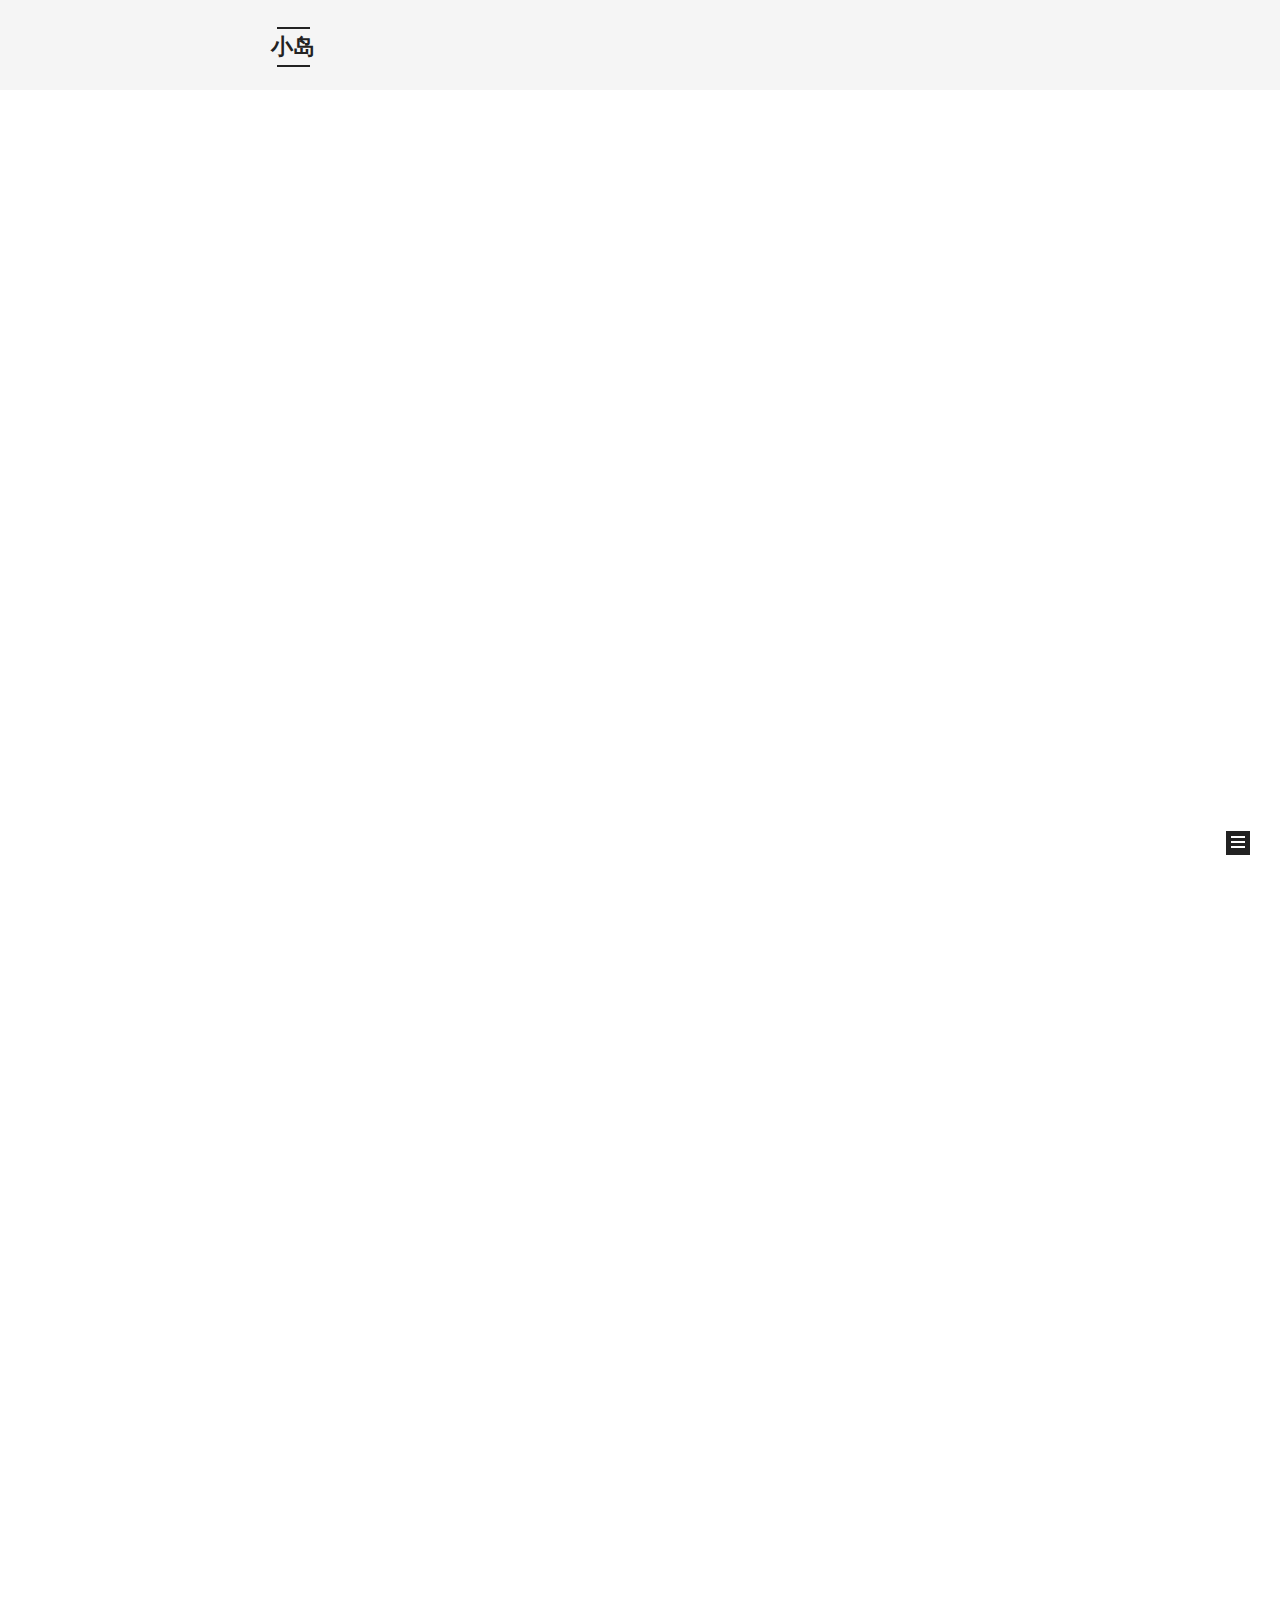
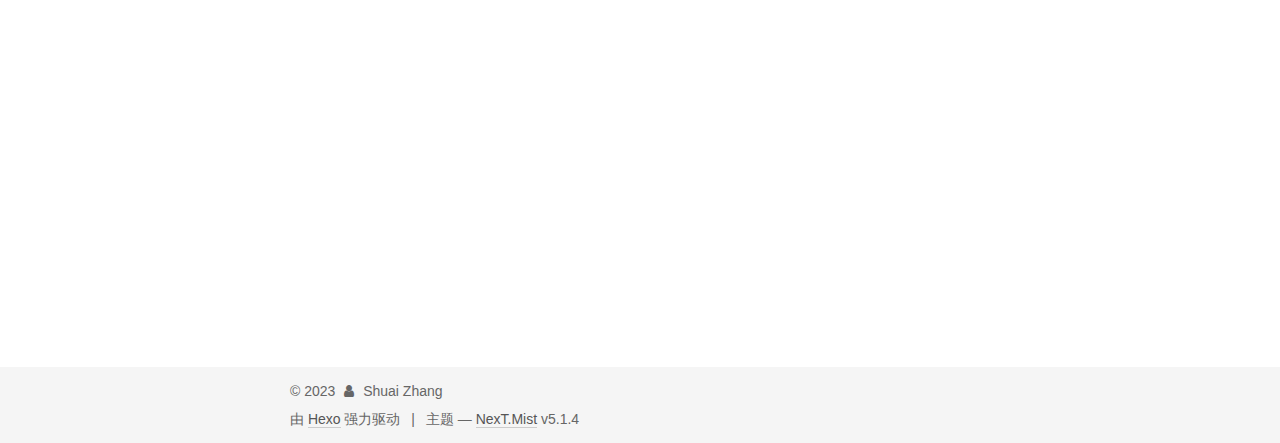
==== commit 065e0450: "Site updated: 2023-05-31 19:18:15" ====
--- a/index.html
+++ b/index.html
@@ -282,6 +282,295 @@
   
   
   <div class="post-block">
+    <link itemprop="mainEntityOfPage" href="https://isodiary.github.io/2023/05/31/23-5-31/">
+
+    <span hidden itemprop="author" itemscope itemtype="http://schema.org/Person">
+      <meta itemprop="name" content="">
+      <meta itemprop="description" content="">
+      <meta itemprop="image" content="/images/avatar.gif">
+    </span>
+
+    <span hidden itemprop="publisher" itemscope itemtype="http://schema.org/Organization">
+      <meta itemprop="name" content="小岛">
+    </span>
+
+    
+      <header class="post-header">
+
+        
+        
+          <h1 class="post-title" itemprop="name headline">
+                
+                <a class="post-title-link" href="/2023/05/31/23-5-31/" itemprop="url">23.5.31</a></h1>
+        
+
+        <div class="post-meta">
+          <span class="post-time">
+            
+              <span class="post-meta-item-icon">
+                <i class="fa fa-calendar-o"></i>
+              </span>
+              
+                <span class="post-meta-item-text">发表于</span>
+              
+              <time title="创建于" itemprop="dateCreated datePublished" datetime="2023-05-31T18:20:34+08:00">
+                2023-05-31
+              </time>
+            
+
+            
+
+            
+          </span>
+
+          
+
+          
+            
+          
+
+          
+          
+
+          
+
+          
+
+          
+
+        </div>
+      </header>
+    
+
+    
+    
+    
+    <div class="post-body" itemprop="articleBody">
+
+      
+      
+
+      
+        
+          
+            <pre><code>复习一下小林coding的图解操作系统
+</code></pre>
+<p>#硬件结构</p>
+<p>##CPU如何执行程序</p>
+<pre><code>    图灵机
+            [纸带]
+            [读写头]
+                    &#123;存储单元,控制单元,运算单元&#125;
+    冯诺依曼模型
+            [运算器],[存储器],[控制器],[输入设备],[输出设备](总线相连)
+
+
+    CPU [通用寄存器], [程序计数器], [指令寄存器]
+            CPU位宽 (cpu一次可以运算的运算量)
+    总线 [地址总线],  [数据总线], [控制总线]
+         指定内存地址  传输数据    控制读or写
+
+         - 串行传输
+
+         - 并行传输
+            [线路位宽]
+    (CPU位宽最好不要小于线路位宽)
+
+    指令执行过程   从PC得到程序初始地址-&gt;CU控制地址总线通知内存准备数据进行读写-&gt;通过数据总线传输-&gt;存入指令寄存器-&gt;PC自增(也可以自减通过direction flag控制)-&gt;解析指令寄存器中指令交给CU,AU执行
+
+    MIPS指令(32位)
+    R指令,I指令,J指令
+
+    指令周期分为:
+            Fetch(取指)-&gt;Decode(译指)-&gt;Execution(执行)-&gt;Store(回写)
+            (4个阶段)
+    指令类型
+            [数据传输指令]
+            [运算类型指令]
+            [跳转类型指令]
+            [信号类型指令]
+            [闲置类型指令]
+    程序执行速度
+            指令数
+
+            CPI
+
+            时钟周期时间
+
+
+    64位比32位CPU优势在哪?计算性能一定比32高吗?
+    64位CPU在计算64位数时运算速度会明向快于32位,但运算32位时运算速度提升不大,同时由于CPU位数通常大于等于线路位宽,64位比32位支持更大的内存空间,寻址能力更强(一般64位CPU位宽对应的是4&#125;8位线路位宽,因为多了也用不到)
+    软件32位和64位区别,32位程序可以运行在64位电脑吗,反之呢?
+    软件位数实际指指令长度为64还是32,以操作系统也是一种软件,32位软件可以在64位机上通过一些兼容方式运行,而反之很难,32位寄存器存不下64位指令,实现过于复杂,通常不支持
+</code></pre>
+
+          
+        
+      
+    </div>
+    
+    
+    
+
+    
+
+    
+
+    
+
+    <footer class="post-footer">
+      
+
+      
+
+      
+
+      
+      
+        <div class="post-eof"></div>
+      
+    </footer>
+  </div>
+  
+  
+  
+  </article>
+
+
+    
+      
+
+  
+
+  
+  
+  
+
+  <article class="post post-type-normal" itemscope itemtype="http://schema.org/Article">
+  
+  
+  
+  <div class="post-block">
+    <link itemprop="mainEntityOfPage" href="https://isodiary.github.io/2023/05/17/23-5-17/">
+
+    <span hidden itemprop="author" itemscope itemtype="http://schema.org/Person">
+      <meta itemprop="name" content="">
+      <meta itemprop="description" content="">
+      <meta itemprop="image" content="/images/avatar.gif">
+    </span>
+
+    <span hidden itemprop="publisher" itemscope itemtype="http://schema.org/Organization">
+      <meta itemprop="name" content="小岛">
+    </span>
+
+    
+      <header class="post-header">
+
+        
+        
+          <h1 class="post-title" itemprop="name headline">
+                
+                <a class="post-title-link" href="/2023/05/17/23-5-17/" itemprop="url">23.5.17</a></h1>
+        
+
+        <div class="post-meta">
+          <span class="post-time">
+            
+              <span class="post-meta-item-icon">
+                <i class="fa fa-calendar-o"></i>
+              </span>
+              
+                <span class="post-meta-item-text">发表于</span>
+              
+              <time title="创建于" itemprop="dateCreated datePublished" datetime="2023-05-17T13:45:48+08:00">
+                2023-05-17
+              </time>
+            
+
+            
+
+            
+          </span>
+
+          
+
+          
+            
+          
+
+          
+          
+
+          
+
+          
+
+          
+
+        </div>
+      </header>
+    
+
+    
+    
+    
+    <div class="post-body" itemprop="articleBody">
+
+      
+      
+
+      
+        
+          
+            <p>计划学完计算机操作系统的io管理,硬盘,还有进程的同步互斥,各种算法,先这样,四级英语还没开始背了</p>
+
+          
+        
+      
+    </div>
+    
+    
+    
+
+    
+
+    
+
+    
+
+    <footer class="post-footer">
+      
+
+      
+
+      
+
+      
+      
+        <div class="post-eof"></div>
+      
+    </footer>
+  </div>
+  
+  
+  
+  </article>
+
+
+    
+      
+
+  
+
+  
+  
+  
+
+  <article class="post post-type-normal" itemscope itemtype="http://schema.org/Article">
+  
+  
+  
+  <div class="post-block">
     <link itemprop="mainEntityOfPage" href="https://isodiary.github.io/2023/05/16/%E7%AC%AC%E4%B8%80%E5%A4%A9/">
 
     <span hidden itemprop="author" itemscope itemtype="http://schema.org/Person">
@@ -435,7 +724,7 @@
               
                 <a href="/archives/">
               
-                  <span class="site-state-item-count">1</span>
+                  <span class="site-state-item-count">3</span>
                   <span class="site-state-item-name">日志</span>
                 </a>
               </div>
@@ -448,7 +737,7 @@
               
               <div class="site-state-item site-state-tags">
                 <a href="/tags/index.html">
-                  <span class="site-state-item-count">1</span>
+                  <span class="site-state-item-count">2</span>
                   <span class="site-state-item-name">标签</span>
                 </a>
               </div>
--- a/css/main.css
+++ b/css/main.css
@@ -1818,7 +1818,7 @@
   width: 4px;
   height: 4px;
   border-radius: 50%;
-  background: #ff18f6;
+  background: #9001f7;
 }
 .links-of-blogroll {
   font-size: 13px;
